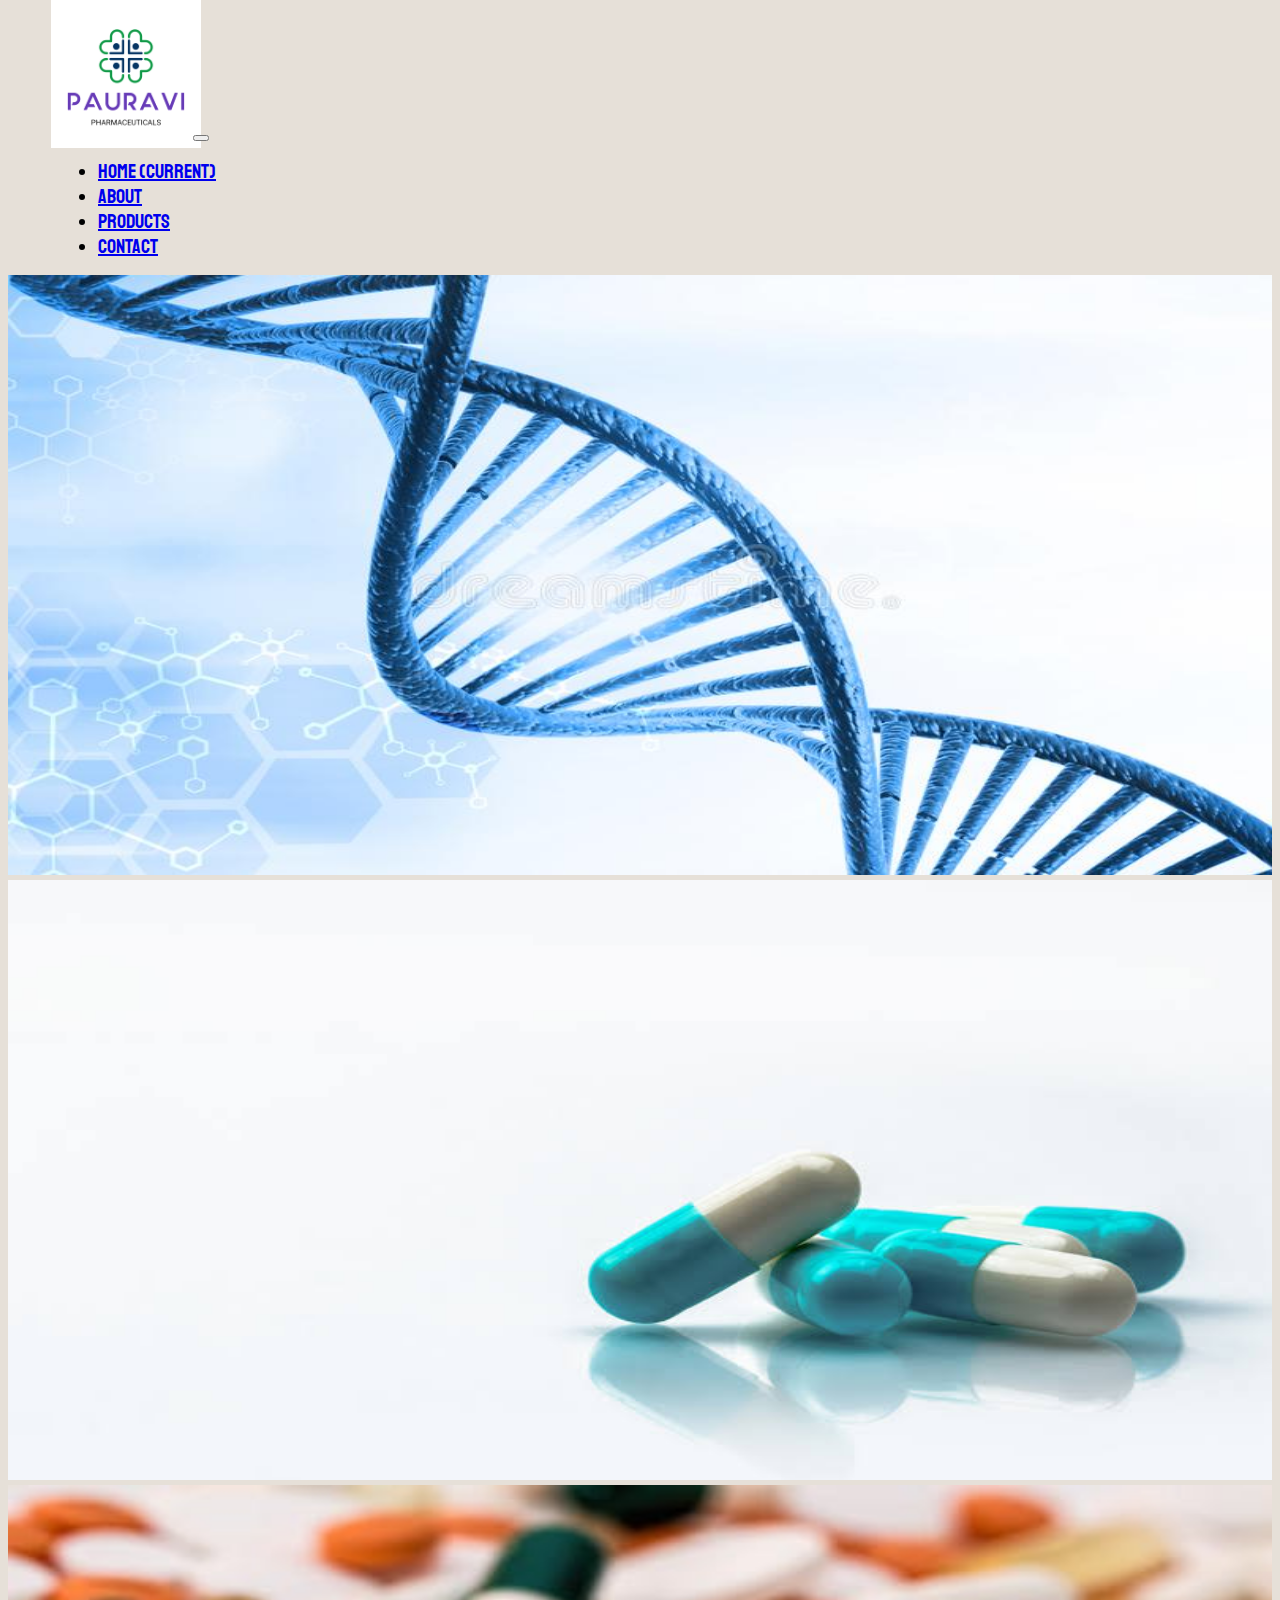
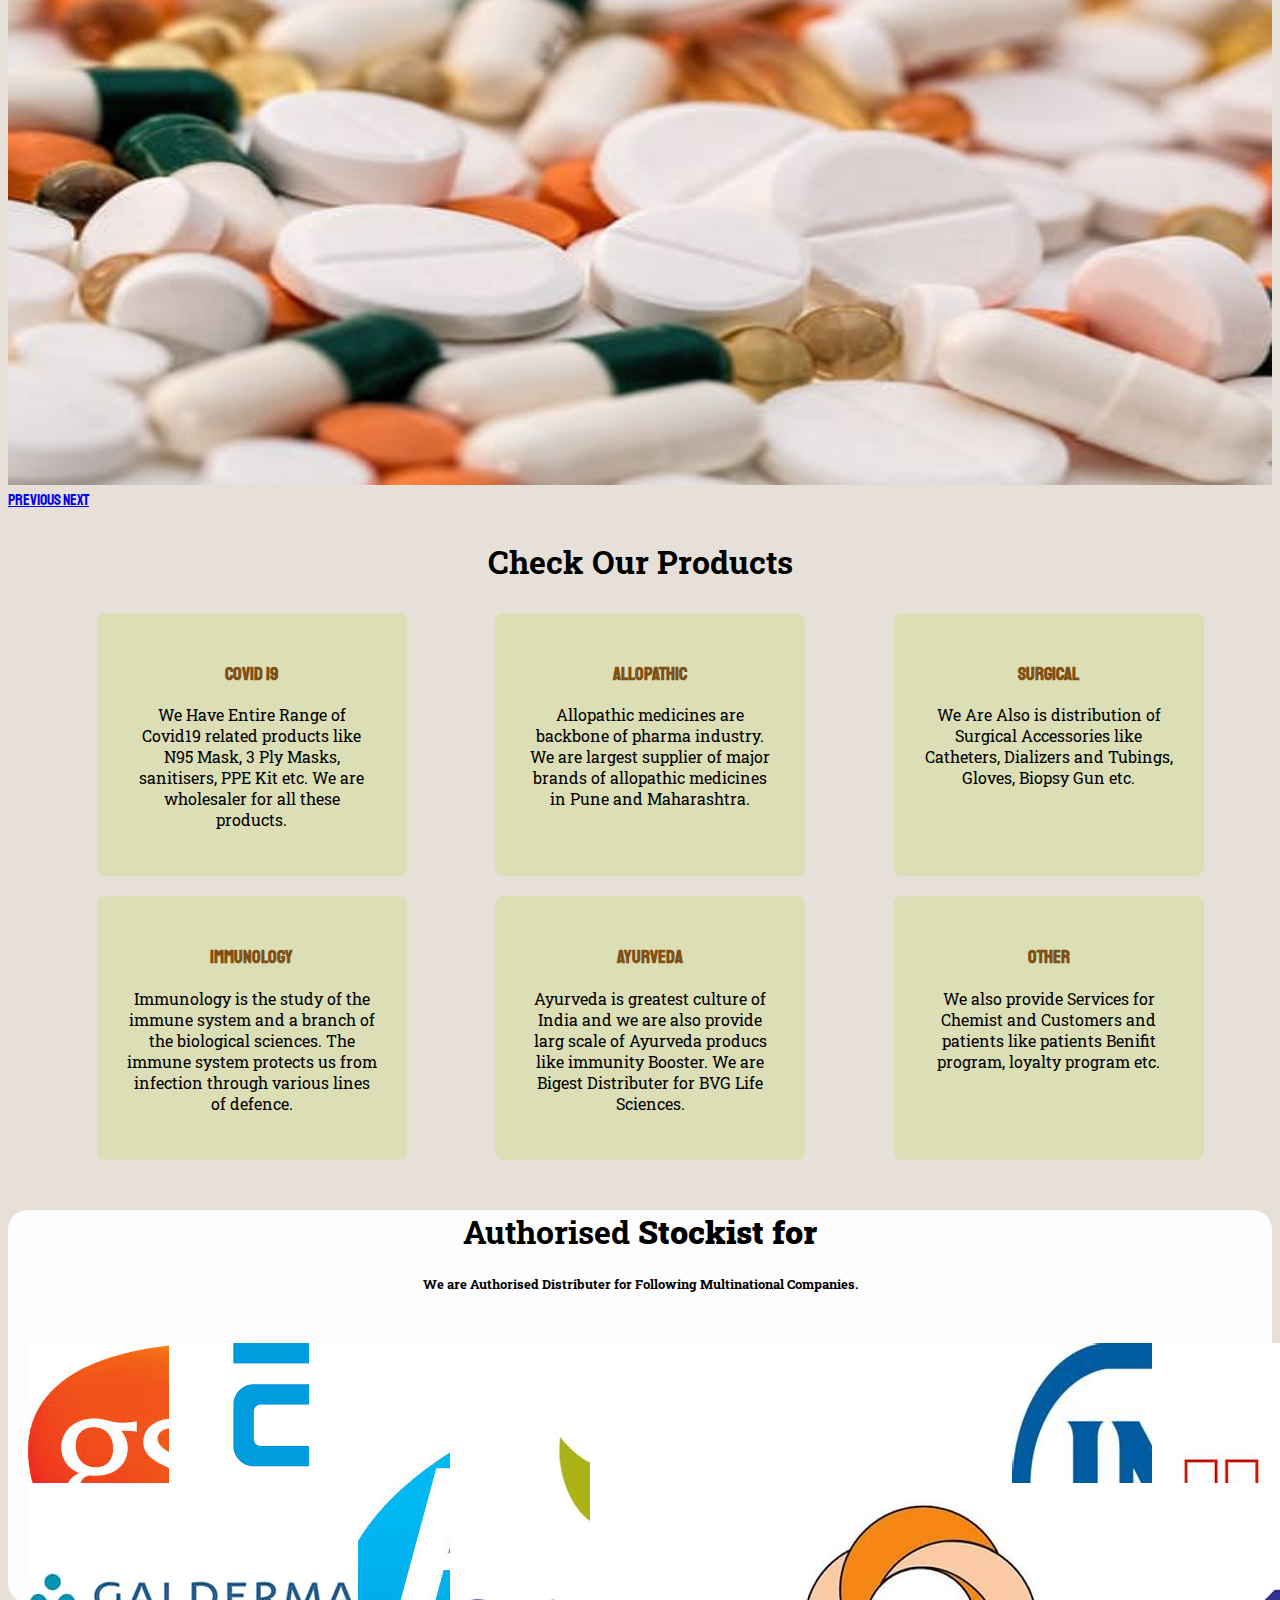
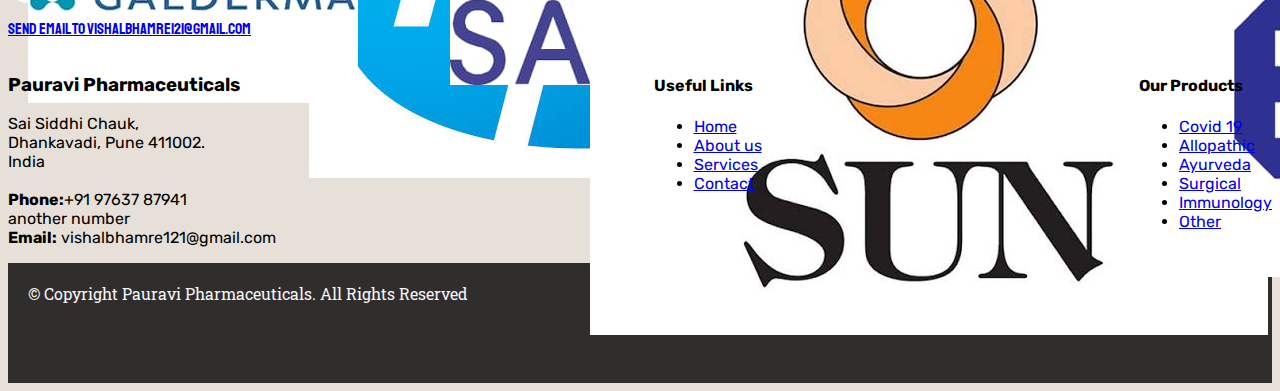
==== index.html @ 44e6161d "updated" ====
<!DOCTYPE html>
<html lang="en">

<head>
  <meta charset="UTF-8">
  <meta name="viewport" content="width=device-width, initial-scale=1.0">

  <title>Pauravi Pharmaceuticals</title>
  <link rel="stylesheet" href="https://cdn.jsdelivr.net/npm/bootstrap@4.5.3/dist/css/bootstrap.min.css"
    integrity="sha384-TX8t27EcRE3e/ihU7zmQxVncDAy5uIKz4rEkgIXeMed4M0jlfIDPvg6uqKI2xXr2" crossorigin="anonymous">
  <link rel="preconnect" href="https://fonts.gstatic.com">
  <link href="https://fonts.googleapis.com/css2?family=Staatliches&display=swap" rel="stylesheet">

  <link rel="preconnect" href="https://fonts.gstatic.com">
  <link href="https://fonts.googleapis.com/css2?family=Roboto+Slab:wght@500&display=swap" rel="stylesheet">
  <link rel="preconnect" href="https://fonts.gstatic.com">
  <link href="https://fonts.googleapis.com/css2?family=Rubik:ital@1&display=swap" rel="stylesheet">


  <link rel="stylesheet" href="stylesheet.css">
</head>

<body>
  <!-- ======= Top Bar ======= -->
  <!-- <section id="topbar" class="d-none d-lg-block">
      <div class="contact-info mr-auto">
        <a href="mailto:vishalbhamre121@gmail.com" target="_blank">Send email to vishalbhamre121@gmail.com</a>
        <i class="icofont-phone"></i> 020 2952 4396
    </div>
  </section> -->


  <!-- navbar setion -->
  <nav class="navbar navbar-expand-lg navbar-dark bg-dark sticky-wrapper" id="header-sticky-wrapper">
    <a class="navbar-brand" href="#"><img src="imgs/main_logo.jpeg" alt="Pauravi Parmaceutical Logo" class="img"></a>
    <button class="navbar-toggler" type="button" data-toggle="collapse" data-target="#navbarSupportedContent"
      aria-controls="navbarSupportedContent" aria-expanded="false" aria-label="Toggle navigation">
      <span class="navbar-toggler-icon"></span>
    </button>

    <div class="collapse navbar-collapse" id="navbarSupportedContent">
      <ul class="navbar-nav mr-auto">
        <li class="nav-item distance active">
          <a class="nav-link" href="#">Home <span class="sr-only">(current)</span></a>
        </li>
        <li class="nav-item distance">
          <a class="nav-link" href="about.html">About</a>
        </li>
        <li class="nav-item distance">
          <a class="nav-link" href="products.html">Products</a>
        </li>
        <li class="nav-item distance">
          <a class="nav-link" href="contact.html">Contact</a>
        </li>
      </ul>
    </div>
  </nav>

  <!-- image slider section  -->
  <div id="carouselExampleInterval" class="carousel slide" data-ride="carousel">
    <div class="carousel-inner">
      <div class="carousel-item active" data-interval="5000">
        <img src="imgs/img1.jpg" class="d-block" alt="img1" height="600px" width="100%">
      </div>
      <div class="carousel-item" data-interval="2000">
        <img src="imgs/img2.jpeg" class="d-block" alt="img2" height="600px" width="100%">
      </div>
      <div class="carousel-item">
        <img src="imgs/img3.jpeg" class="d-block" alt="img3" height="600px" width="100%">
      </div>
    </div>
    <a class="carousel-control-prev" href="#carouselExampleInterval" role="button" data-slide="prev">
      <span class="carousel-control-prev-icon" aria-hidden="true"></span>
      <span class="sr-only">Previous</span>
    </a>
    <a class="carousel-control-next" href="#carouselExampleInterval" role="button" data-slide="next">
      <span class="carousel-control-next-icon" aria-hidden="true"></span>
      <span class="sr-only">Next</span>
    </a>
  </div>

  <!-- our product section -->
  <h1 id="product_heading">Check Our Products</h1>
  <div id="product">
    <div class="mycard">
      <a href="#">
        <h3>Covid 19</h3>
      </a>
      <p>We Have Entire Range of Covid19 related products like N95 Mask, 3 Ply Masks,
        sanitisers, PPE Kit etc. We are wholesaler for all these products. </p>
    </div>
    <div class="mycard">
      <a href="#">
        <h3>Allopathic</h3>
      </a>
      <p>Allopathic medicines are backbone of pharma industry. We are largest supplier of major brands of allopathic
        medicines in Pune and Maharashtra.</p>
    </div>
    <div class="mycard">
      <a href="#">
        <h3>SURGICAL</h3>
      </a>
      <p>We Are Also is distribution of Surgical Accessories like Catheters, Dializers and Tubings, Gloves, Biopsy Gun
        etc.</p>
    </div>
    <div class="mycard">
      <a href="#">
        <h3>IMMUNOLOGY</h3>
      </a>
      <p>Immunology is the study of the immune system and a branch of the biological sciences. The immune system
        protects us from infection through various lines of defence.</p>
    </div>
    <div class="mycard">
      <a href="#">
        <h3>AYURVEDA</h3>
      </a>
      <p>Ayurveda is greatest culture of India and we are also provide larg scale of Ayurveda producs like immunity
        Booster. We are Bigest Distributer for BVG Life Sciences.</p>
    </div>
    <div class="mycard">
      <a href="#">
        <h3>OTHER</h3>
      </a>
      <p>We also provide Services for Chemist and Customers and patients like patients Benifit program, loyalty program
        etc.</p>
    </div>
  </div>

  <!-- ======= Our Clients Section ======= -->
  <div class="container">
    <div id="client_heading">
      <h1>Authorised <strong>Stockist for</strong></h1>
      <h5>We are Authorised Distributer for Following Multinational Companies.</h5>
    </div>

    <div id="clients">
      <div class="client-logo">
        <img src="imgs/logo1.jpeg" class="img-fluid" alt="">
      </div>

      <div class="client-logo">
        <img src="imgs/logo2.png" class="img-fluid" alt="">
      </div>

      <div class="client-logo">
        <img src="imgs/logo3.jpeg" class="img-fluid" alt="">
      </div>

      <div class="client-logo">
        <img src="imgs/logo4.jpeg" class="img-fluid" alt="">
      </div>

      <div class="client-logo">
        <img src="imgs/logo5.jpeg" class="img-fluid" alt="">
      </div>

      <div class="client-logo">
        <img src="imgs/logo6.jpeg" class="img-fluid" alt="">
      </div>

      <div class="client-logo">
        <img src="imgs/logo7.jpeg" class="img-fluid" alt="">
      </div>

      <div class="client-logo">
        <img src="imgs/logo8.jpeg" class="img-fluid" alt="">
      </div>

      <div class="client-logo">
        <img src="imgs/logo9.jpeg" class="img-fluid" alt="">
      </div>

      <div class="client-logo">
        <img src="imgs/logo10.jpeg" class="img-fluid" alt="">
      </div>

      <div class="client-logo">
        <img src="imgs/logo11.jpeg" class="img-fluid" alt="">
      </div>

      <div class="client-logo">
        <img src="imgs/logo12.jpeg" class="img-fluid" alt="">
      </div>

    </div>
  </div>

  <p><a href="mailto:vishalbhamre121@gmail.com" target="_blank">Send email to vishalbhamre121@gmail.com</a></p>

  <!-- ======= Footer ======= -->
  <div id="footer_top">
    <!-- <div class="row"> -->

    <div class="col-lg-4 col-md-6 footer-contact">
      <h3>Pauravi Pharmaceuticals</h3>
      <p>
        Sai Siddhi Chauk, <br>
        Dhankavadi, Pune 411002.<br>
        India <br><br>
        <strong>Phone:</strong>+91 97637 87941<br> another number<br>
        <strong>Email:</strong> vishalbhamre121@gmail.com<br>
      </p>
    </div>

    <div class="col-lg-2 col-md-6 footer-links">
      <h4>Useful Links</h4>
      <ul>
        <li><i class="bx bx-chevron-right"></i> <a href="index.html">Home</a></li>
        <li><i class="bx bx-chevron-right"></i> <a href="about.html">About us</a></li>
        <li><i class="bx bx-chevron-right"></i> <a href="products.html">Services</a></li>
        <li><i class="bx bx-chevron-right"></i> <a href="contact.html">Contact</a></li>

      </ul>
    </div>

    <div class="col-lg-3 col-md-6 footer-links">
      <h4>Our Products</h4>
      <ul>
        <li><i class="bx bx-chevron-right"></i> <a href="products.html">Covid 19</a></li>
        <li><i class="bx bx-chevron-right"></i> <a href="products.html">Allopathic</a></li>
        <li><i class="bx bx-chevron-right"></i> <a href="products.html">Ayurveda</a></li>
        <li><i class="bx bx-chevron-right"></i> <a href="products.html">Surgical</a></li>
        <li><i class="bx bx-chevron-right"></i> <a href="products.html">Immunology</a></li>
        <li><i class="bx bx-chevron-right"></i> <a href="products.html">Other</a></li>
      </ul>
    </div>
  </div>


  <!-- footer section  -->
  <footer>
    &copy; Copyright Pauravi Pharmaceuticals. All Rights Reserved
  </footer>




  <!-- Optional JavaScript; choose one of the two! -->

  <!-- Option 1: jQuery and Bootstrap Bundle (includes Popper) -->
  <script src="https://code.jquery.com/jquery-3.5.1.slim.min.js"
    integrity="sha384-DfXdz2htPH0lsSSs5nCTpuj/zy4C+OGpamoFVy38MVBnE+IbbVYUew+OrCXaRkfj"
    crossorigin="anonymous"></script>
  <script src="https://cdn.jsdelivr.net/npm/bootstrap@4.5.3/dist/js/bootstrap.bundle.min.js"
    integrity="sha384-ho+j7jyWK8fNQe+A12Hb8AhRq26LrZ/JpcUGGOn+Y7RsweNrtN/tE3MoK7ZeZDyx"
    crossorigin="anonymous"></script>

  <!-- Option 2: jQuery, Popper.js, and Bootstrap JS -->
  <script src="https://code.jquery.com/jquery-3.5.1.slim.min.js"
    integrity="sha384-DfXdz2htPH0lsSSs5nCTpuj/zy4C+OGpamoFVy38MVBnE+IbbVYUew+OrCXaRkfj"
    crossorigin="anonymous"></script>
  <script src="https://cdn.jsdelivr.net/npm/popper.js@1.16.1/dist/umd/popper.min.js"
    integrity="sha384-9/reFTGAW83EW2RDu2S0VKaIzap3H66lZH81PoYlFhbGU+6BZp6G7niu735Sk7lN"
    crossorigin="anonymous"></script>
  <script src="https://cdn.jsdelivr.net/npm/bootstrap@4.5.3/dist/js/bootstrap.min.js"
    integrity="sha384-w1Q4orYjBQndcko6MimVbzY0tgp4pWB4lZ7lr30WKz0vr/aWKhXdBNmNb5D92v7s"
    crossorigin="anonymous"></script>
</body>

</html>
---- stylesheet.css ----
body{
    font-family: 'Staatliches', cursive;
    background-color: rgb(230, 224, 216);
}
.img{
    height: 150px;
    width: 150px;
    padding: 33px;
    margin: -43px;
    margin-left: 10px;
}

.distance{
    margin-left: 50px;
    font-size: 20px;
    font-weight: 500px;
}
.distance:hover{
    background-color: rgb(34, 30, 25);
    border-radius: 10px;
}
#product_heading{
    text-align: center;
    margin: 30px;
    font-family: 'Roboto Slab', serif;
}

#product_heading:hover{
    /* font-size: 35px; */
    color: rgb(46, 19, 19);
    font-weight: bolder;
}

#product{
    display: flex;
    flex-direction: row;
    flex-wrap: wrap;
    justify-content: space-evenly;
}
.mycard{
    /* border:2px solid rgb(116, 98, 98); */
    border-radius: 8px;
    width: 250px;
    padding: 30px;
    margin-left: 20px;
    margin-bottom: 20px;
    background-color: rgb(220, 223, 182);
}
.mycard:hover{
    border: 3px solid green;
    background-color: rgb(142, 214, 160);
}
.mycard h3{
    font-weight: bolder;
    color: rgb(128, 80, 22);
    text-align: center;
}
.mycard h3:hover{
    color: rgb(179, 53, 53);
}
.mycard a{
    text-decoration: none;
}
.mycard p{
    text-align: center;
    font-family: 'Roboto Slab', serif;
}

#client_heading{
    text-align: center;
    margin: 30px;
    font-family: 'Roboto Slab', serif;
}

#client_heading h1:hover{
    color: rgb(46, 19, 19);
    font-weight: bolder;
}

#clients{
    display: flex;
    flex-direction: row;
    flex-wrap: wrap;
    justify-content: space-between;
}
.client-logo{
    width: 100px;
    height: 100px;
    margin: 20px;
}
.client-logo:hover{
    width: 105px;
    height: 105px;
}

.container{
    background: rgb(253, 253, 253);
    border-radius: 20px;
}

#footer_top{
    display: flex;
    flex-direction: row;
    flex-wrap: wrap;
    justify-content: space-between;
    font-family: 'Rubik', sans-serif;
}

footer{
    background-color: rgb(48, 45, 45);
    color: whitesmoke;
    height: 80px;
    padding: 20px;
    font-family: 'Roboto Slab', serif;

}
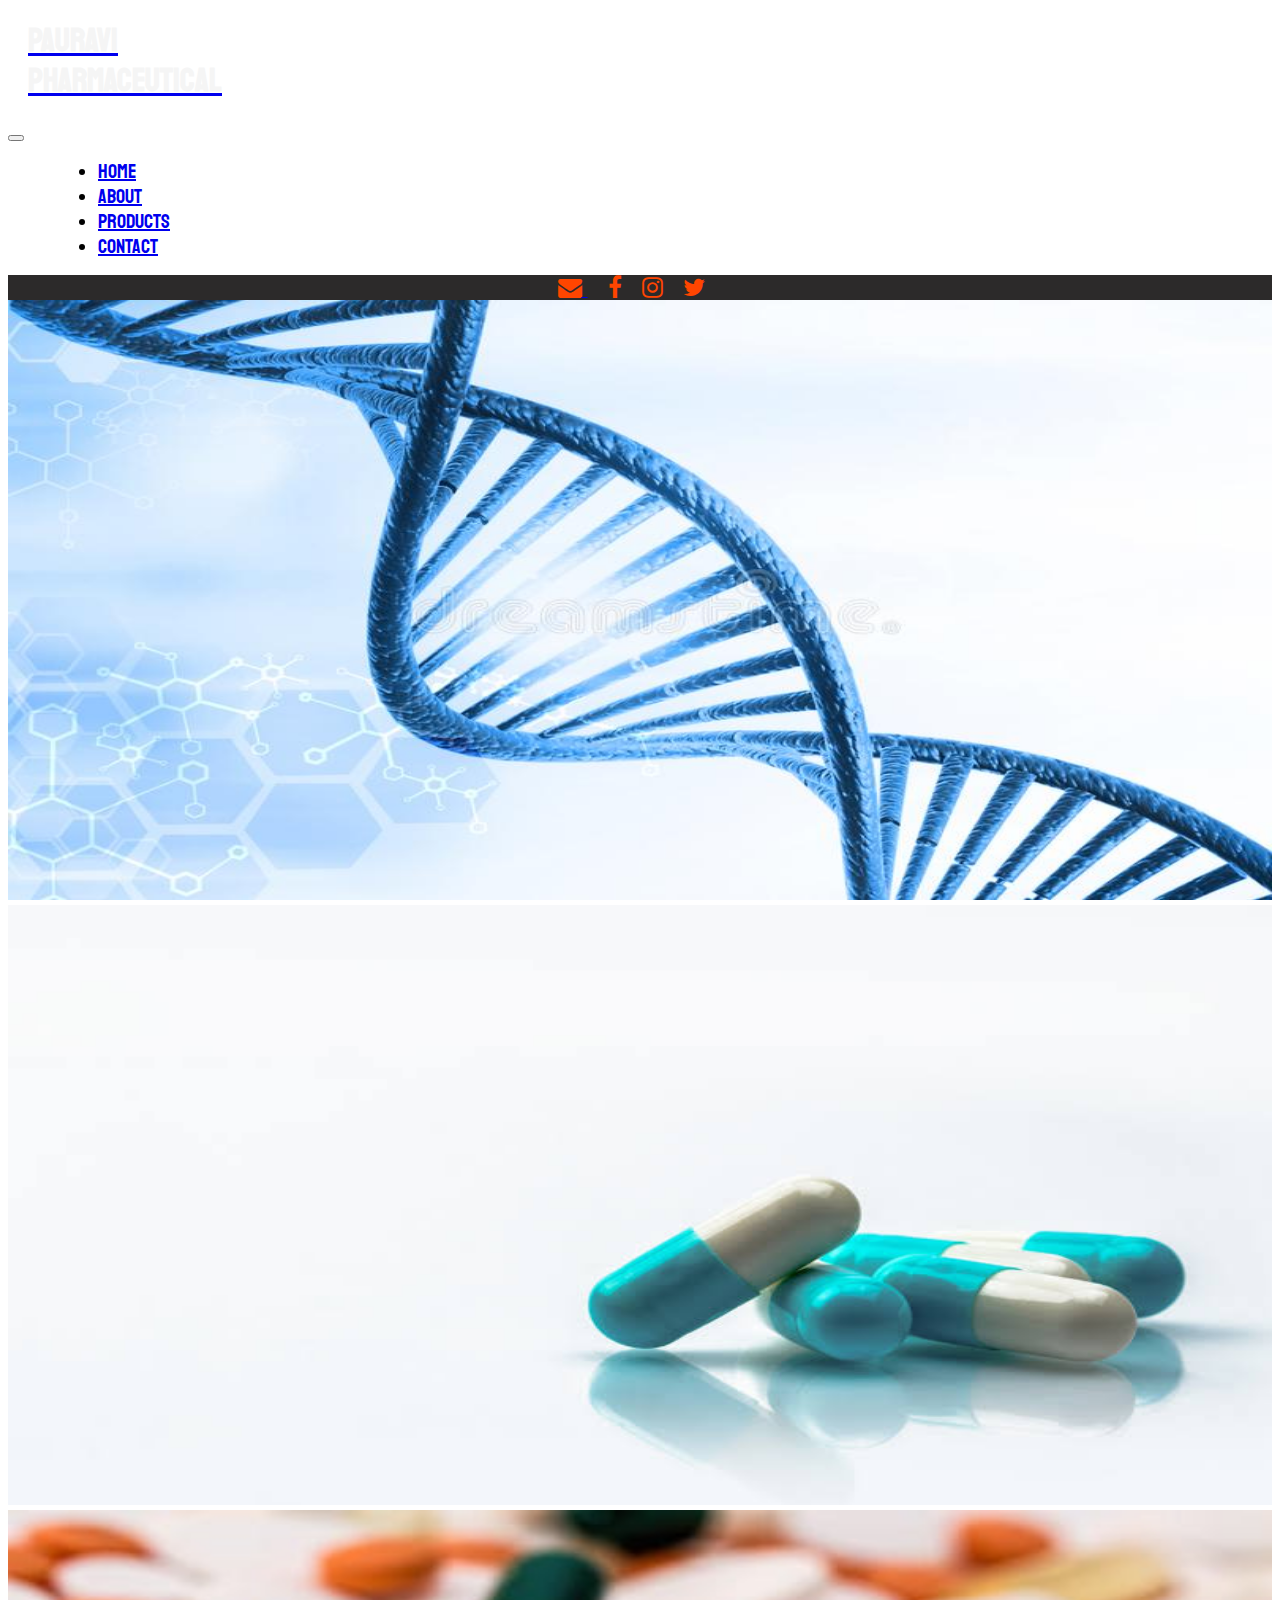
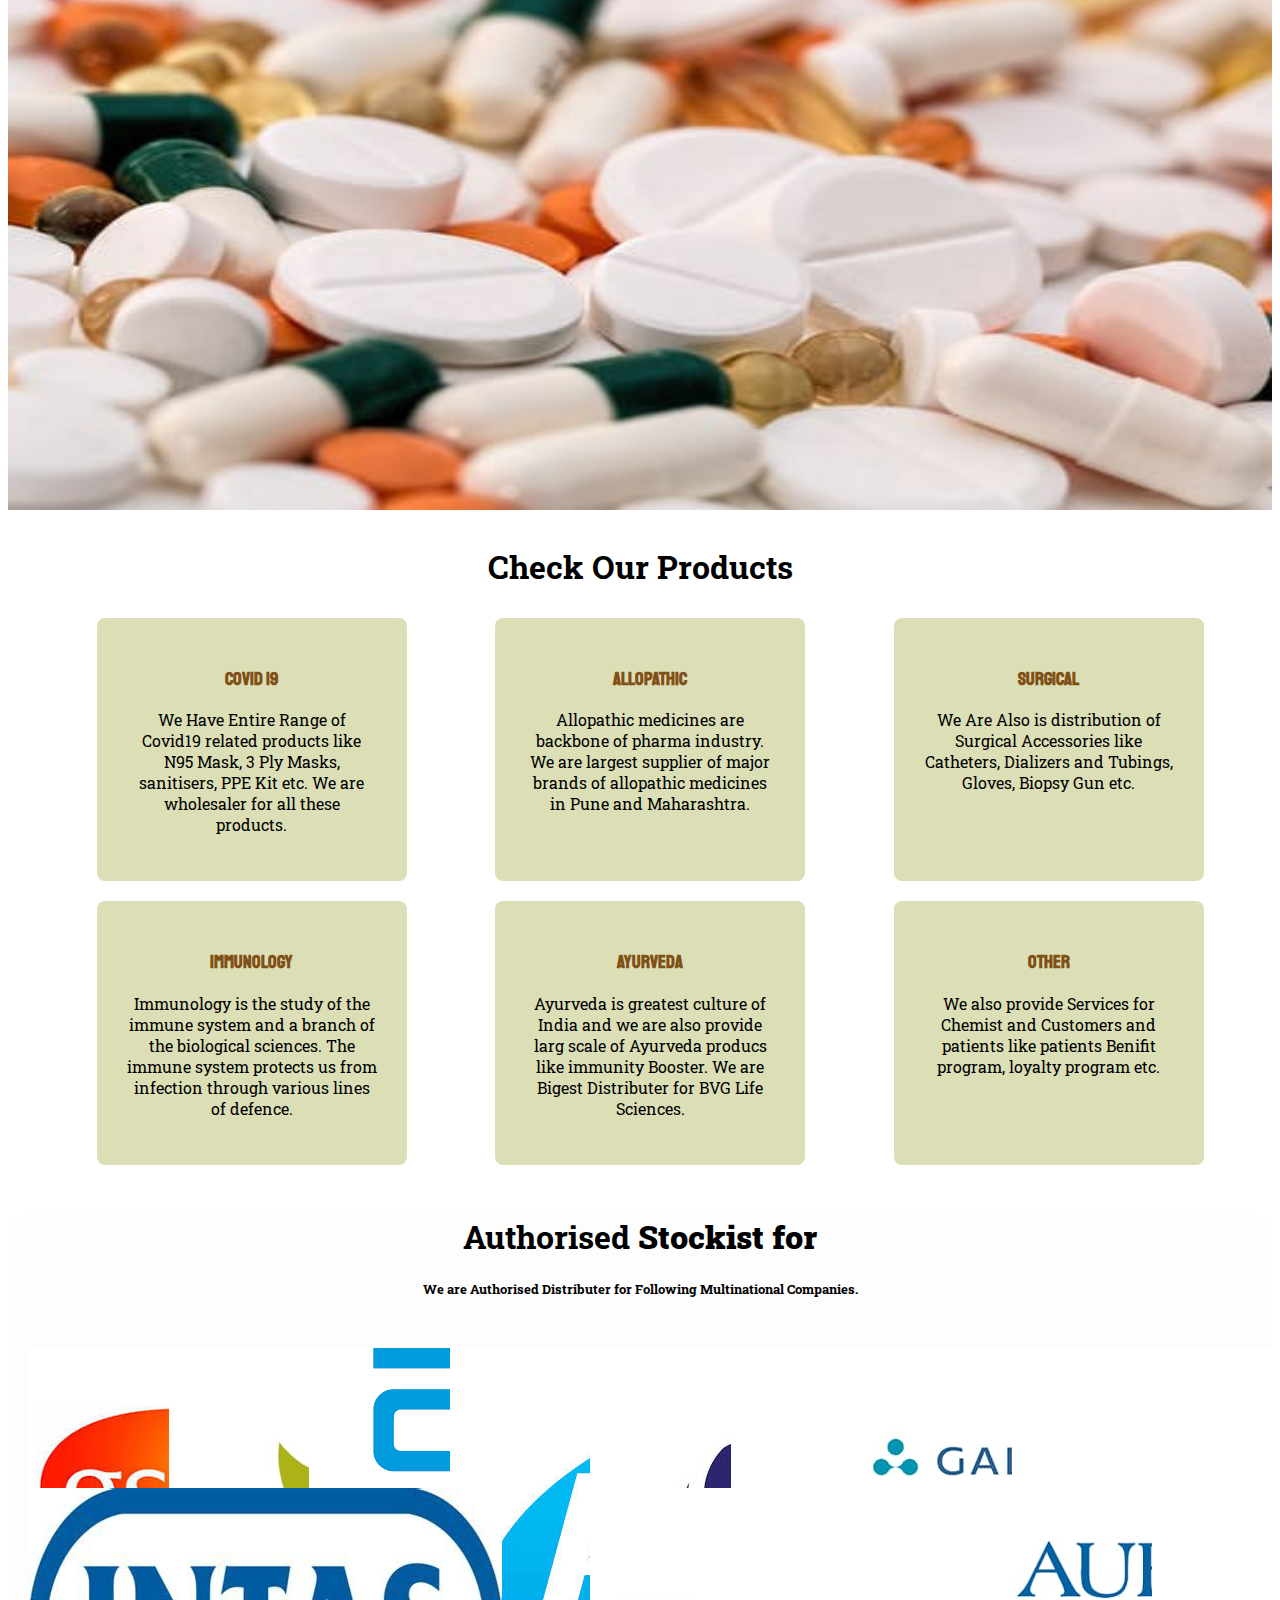
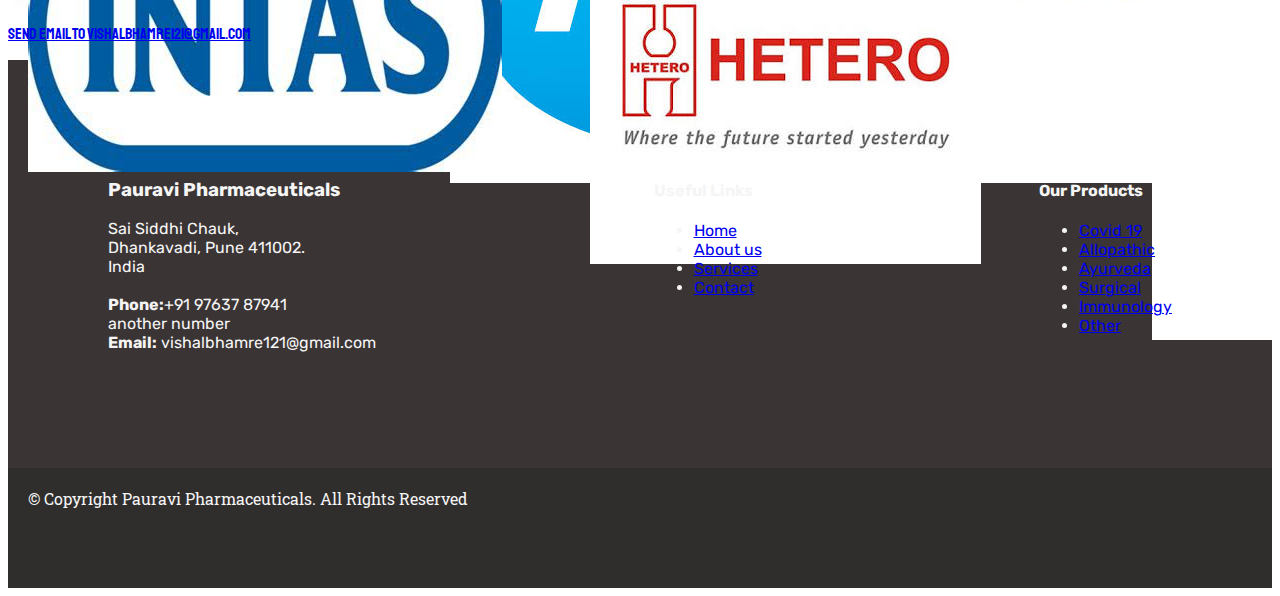
==== commit 13fb3a5e: "updated" ====
--- a/index.html
+++ b/index.html
@@ -15,24 +15,22 @@
   <link href="https://fonts.googleapis.com/css2?family=Roboto+Slab:wght@500&display=swap" rel="stylesheet">
   <link rel="preconnect" href="https://fonts.gstatic.com">
   <link href="https://fonts.googleapis.com/css2?family=Rubik:ital@1&display=swap" rel="stylesheet">
-
-
+  <link rel="stylesheet" href="path/to/font-awesome/css/font-awesome.min.css">
+  <link rel="stylesheet" href="https://cdnjs.cloudflare.com/ajax/libs/font-awesome/4.7.0/css/font-awesome.min.css">
   <link rel="stylesheet" href="stylesheet.css">
 </head>
 
 <body>
-  <!-- ======= Top Bar ======= -->
-  <!-- <section id="topbar" class="d-none d-lg-block">
-      <div class="contact-info mr-auto">
-        <a href="mailto:vishalbhamre121@gmail.com" target="_blank">Send email to vishalbhamre121@gmail.com</a>
-        <i class="icofont-phone"></i> 020 2952 4396
-    </div>
-  </section> -->
+
 
 
   <!-- navbar setion -->
   <nav class="navbar navbar-expand-lg navbar-dark bg-dark sticky-wrapper" id="header-sticky-wrapper">
-    <a class="navbar-brand" href="#"><img src="imgs/main_logo.jpeg" alt="Pauravi Parmaceutical Logo" class="img"></a>
+    <a class="navbar-brand" href="#">
+      
+      <!-- <img src="imgs/main_logo.jpeg" alt="Pauravi Parmaceutical Logo" class="img"> -->
+    <h1 style="margin-left: 20px;margin-right: 30px;color: whitesmoke;">PAURAVI <BR>PHARMACEUTICAL</BR></h1>
+    </a>
     <button class="navbar-toggler" type="button" data-toggle="collapse" data-target="#navbarSupportedContent"
       aria-controls="navbarSupportedContent" aria-expanded="false" aria-label="Toggle navigation">
       <span class="navbar-toggler-icon"></span>
@@ -56,6 +54,16 @@
     </div>
   </nav>
 
+  <!-- ======= Top Bar ======= -->
+<section id="topbar">
+  <div class="contact-info mr-auto">
+    <a href="mailto:vishalbhamre121@gmail.com" target="_blank"><i class="fa fa-envelope" style="font-size:24px;color:orangered"></i> &nbsp  </a> &nbsp &nbsp &nbsp &nbsp &nbsp 
+    
+    <a href="https://www.facebook.com/vishal.bhamre.73"><i class="fa fa-facebook" style="font-size:24px;color:orangered"></i></a>&nbsp &nbsp &nbsp &nbsp &nbsp 
+    <a href="https://www.instagram.com/vishal.bhamre.73/?hl=en"><i class="fa fa-instagram" style="font-size:24px;color:orangered"></i></a>&nbsp &nbsp &nbsp &nbsp &nbsp 
+    <a href=""><i class="fa fa-twitter" style="font-size:24px;color:orangered"></i></a>&nbsp &nbsp &nbsp &nbsp &nbsp 
+  </div>
+  </section>
   <!-- image slider section  -->
   <div id="carouselExampleInterval" class="carousel slide" data-ride="carousel">
     <div class="carousel-inner">
@@ -139,6 +147,10 @@
       </div>
 
       <div class="client-logo">
+        <img src="imgs/logo4.jpeg" class="img-fluid" alt="">
+      </div>
+
+      <div class="client-logo">
         <img src="imgs/logo2.png" class="img-fluid" alt="">
       </div>
 
@@ -147,7 +159,19 @@
       </div>
 
       <div class="client-logo">
-        <img src="imgs/logo4.jpeg" class="img-fluid" alt="">
+        <img src="imgs/logo13.jpeg" class="img-fluid" alt="">
+      </div>
+
+      <div class="client-logo">
+        <img src="imgs/logo6.jpeg" class="img-fluid" alt="">
+      </div>
+
+      <div class="client-logo">
+        <img src="imgs/logo10.jpeg" class="img-fluid" alt="">
+      </div>
+
+      <div class="client-logo">
+        <img src="imgs/logo7.jpeg" class="img-fluid" alt="">
       </div>
 
       <div class="client-logo">
@@ -155,14 +179,6 @@
       </div>
 
       <div class="client-logo">
-        <img src="imgs/logo6.jpeg" class="img-fluid" alt="">
-      </div>
-
-      <div class="client-logo">
-        <img src="imgs/logo7.jpeg" class="img-fluid" alt="">
-      </div>
-
-      <div class="client-logo">
         <img src="imgs/logo8.jpeg" class="img-fluid" alt="">
       </div>
 
@@ -171,15 +187,7 @@
       </div>
 
       <div class="client-logo">
-        <img src="imgs/logo10.jpeg" class="img-fluid" alt="">
-      </div>
-
-      <div class="client-logo">
         <img src="imgs/logo11.jpeg" class="img-fluid" alt="">
-      </div>
-
-      <div class="client-logo">
-        <img src="imgs/logo12.jpeg" class="img-fluid" alt="">
       </div>
 
     </div>
@@ -189,7 +197,6 @@
 
   <!-- ======= Footer ======= -->
   <div id="footer_top">
-    <!-- <div class="row"> -->
 
     <div class="col-lg-4 col-md-6 footer-contact">
       <h3>Pauravi Pharmaceuticals</h3>
--- a/stylesheet.css
+++ b/stylesheet.css
@@ -1,14 +1,20 @@
 body{
     font-family: 'Staatliches', cursive;
-    background-color: rgb(230, 224, 216);
+    /* background-color: rgb(230, 224, 216); */
 }
-.img{
+#topbar{
+    text-align: center;
+    background: rgb(44, 42, 42);
+    height: 25px;
+}
+/* .img{
     height: 150px;
     width: 150px;
-    padding: 33px;
-    margin: -43px;
-    margin-left: 10px;
-}
+    padding: 7px;
+    margin: -30px;
+    border-radius: 85px;
+    margin-left: 15px;
+} */
 
 .distance{
     margin-left: 50px;
@@ -47,8 +53,9 @@
     background-color: rgb(220, 223, 182);
 }
 .mycard:hover{
-    border: 3px solid green;
-    background-color: rgb(142, 214, 160);
+    border: 3px solid  rgb(48, 45, 45);
+    background-color: rgb(48, 45, 45);
+    color: whitesmoke;
 }
 .mycard h3{
     font-weight: bolder;
@@ -104,6 +111,9 @@
     flex-wrap: wrap;
     justify-content: space-between;
     font-family: 'Rubik', sans-serif;
+    padding: 100px;
+    background-color: rgb(58, 52, 52);;
+    color: whitesmoke;
 }
 
 footer{
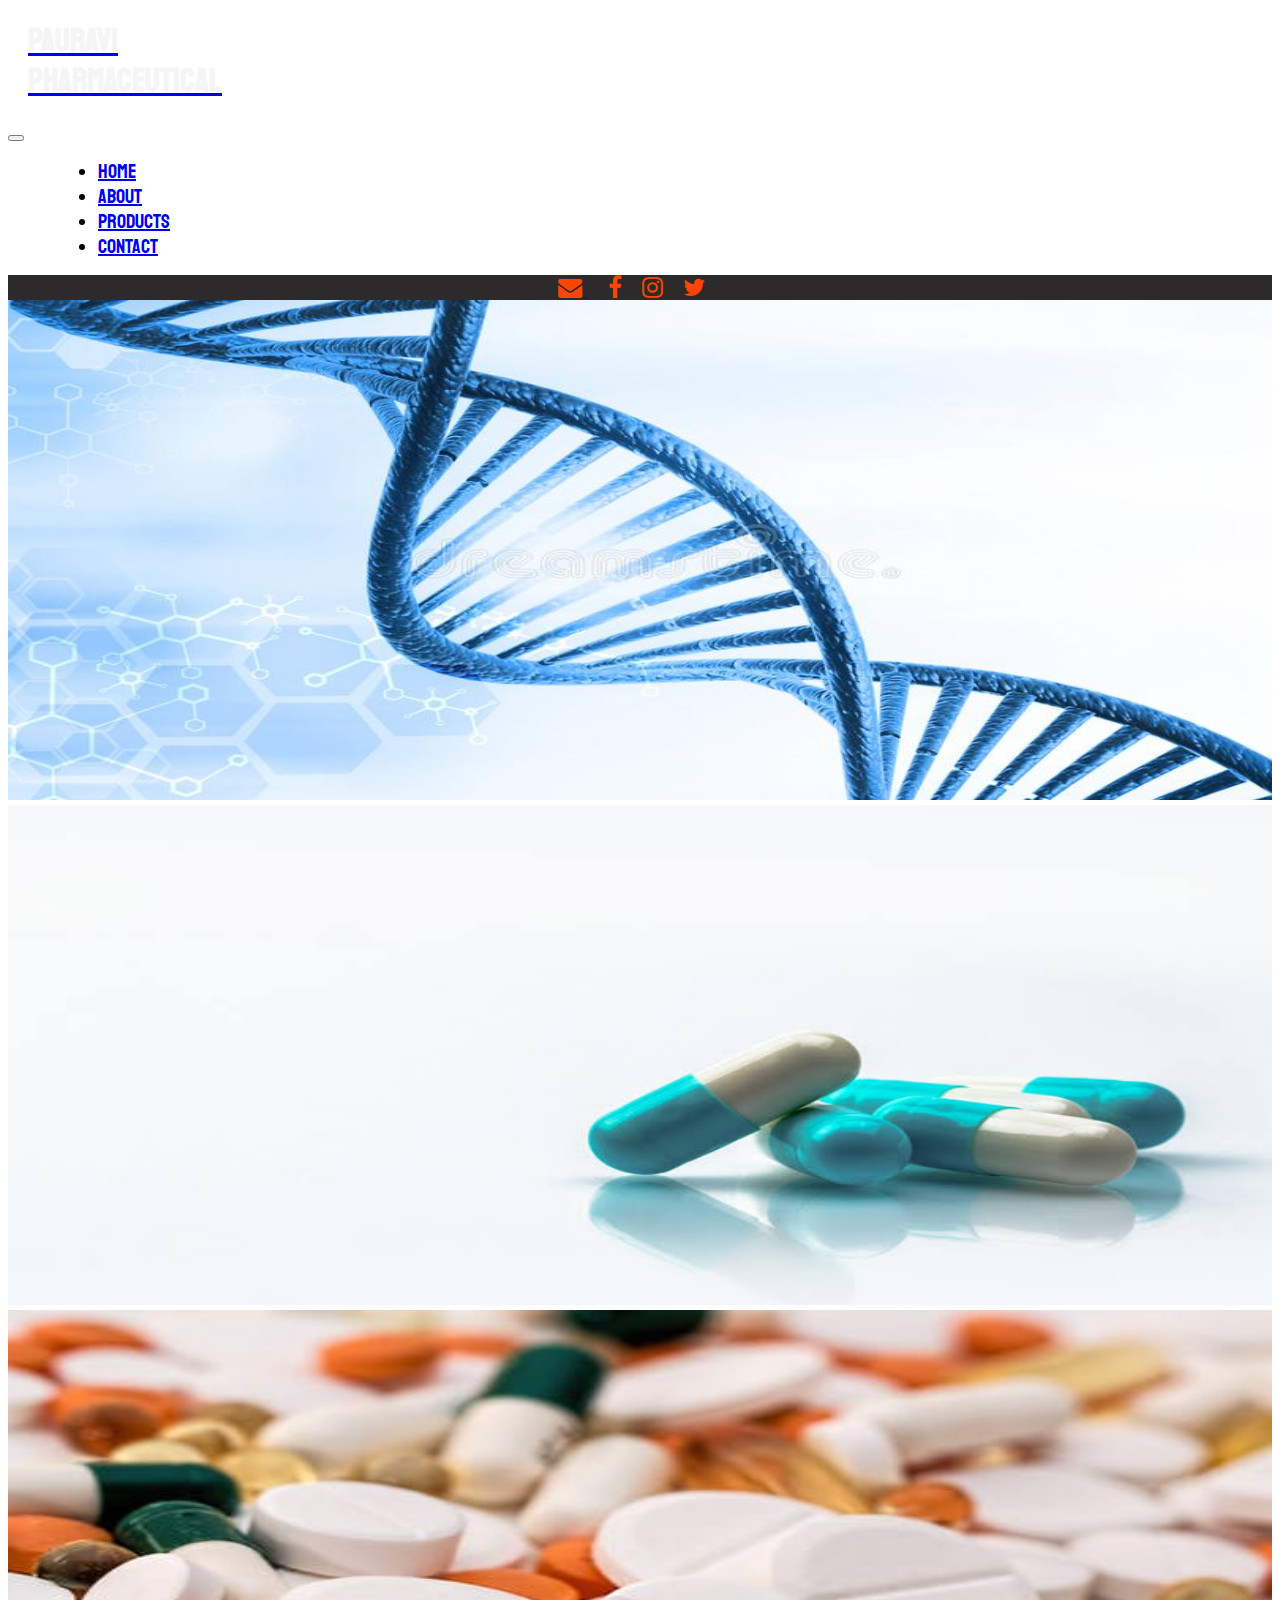
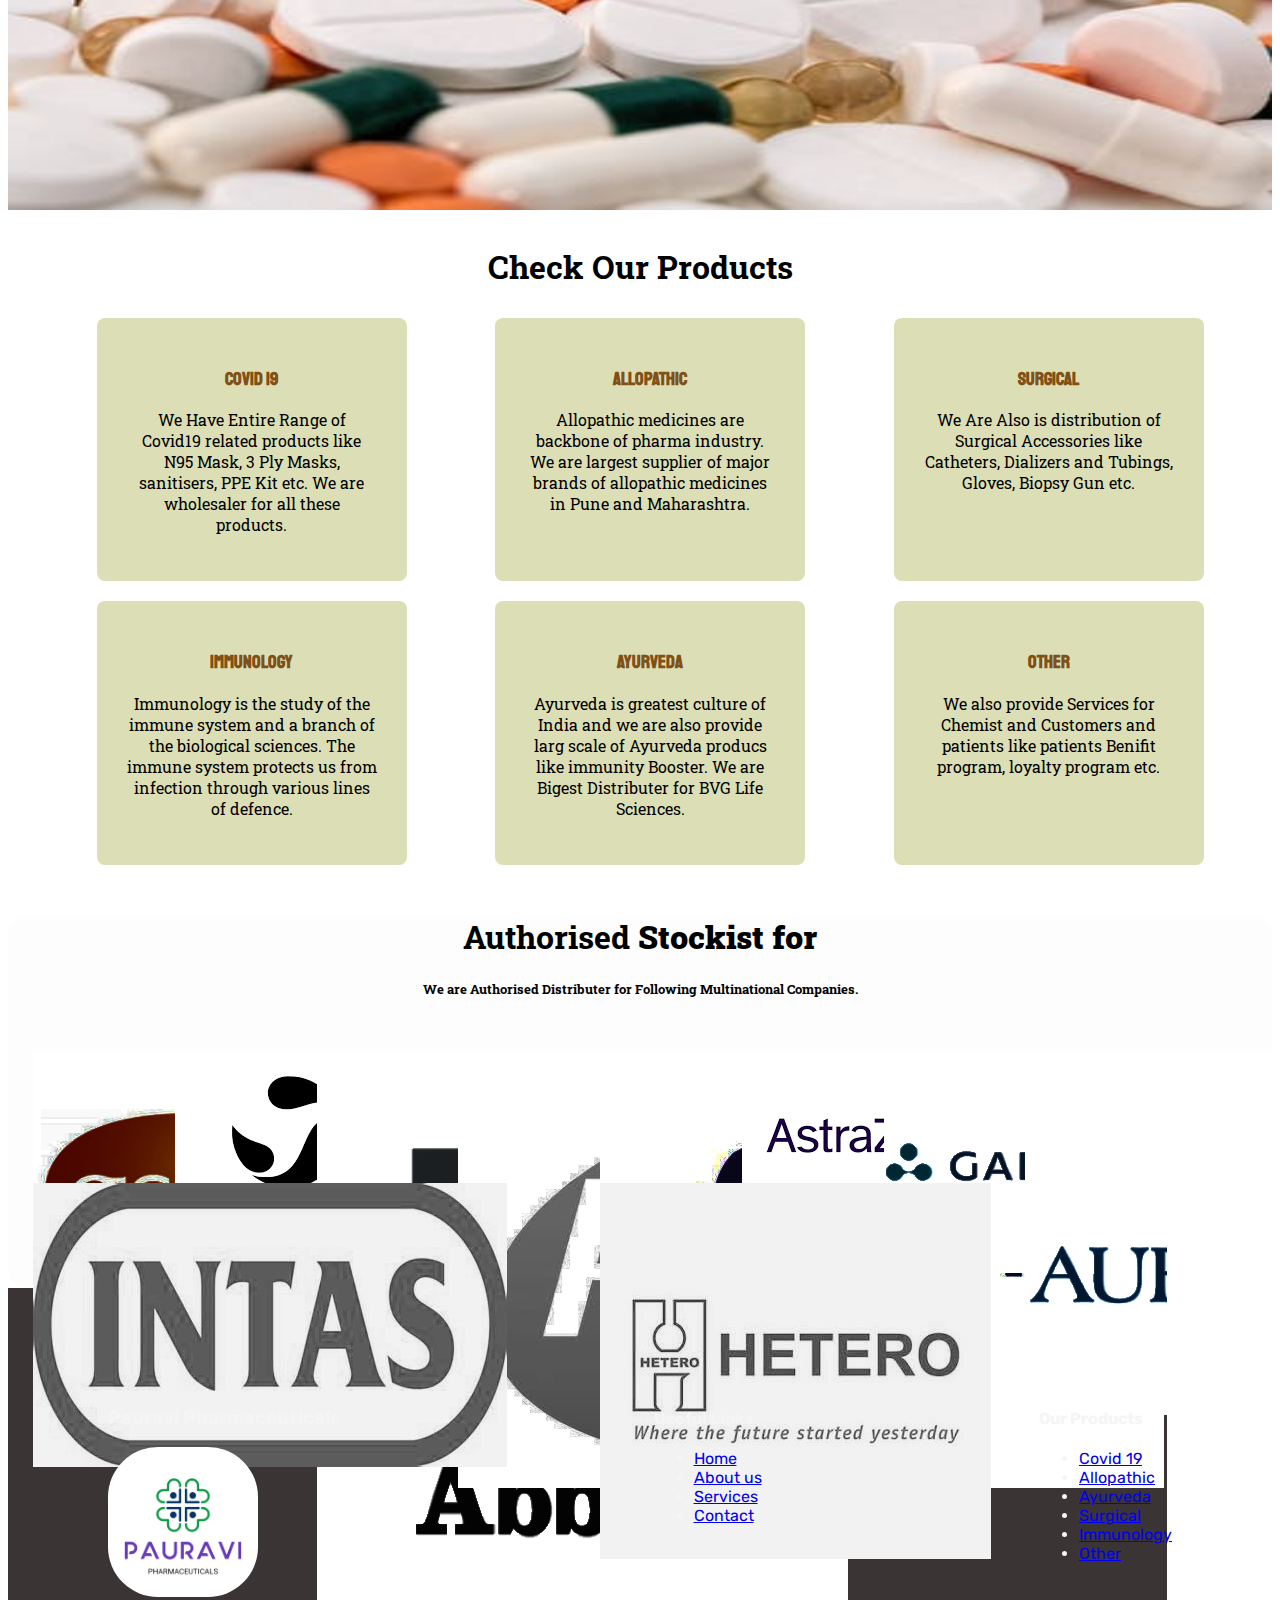
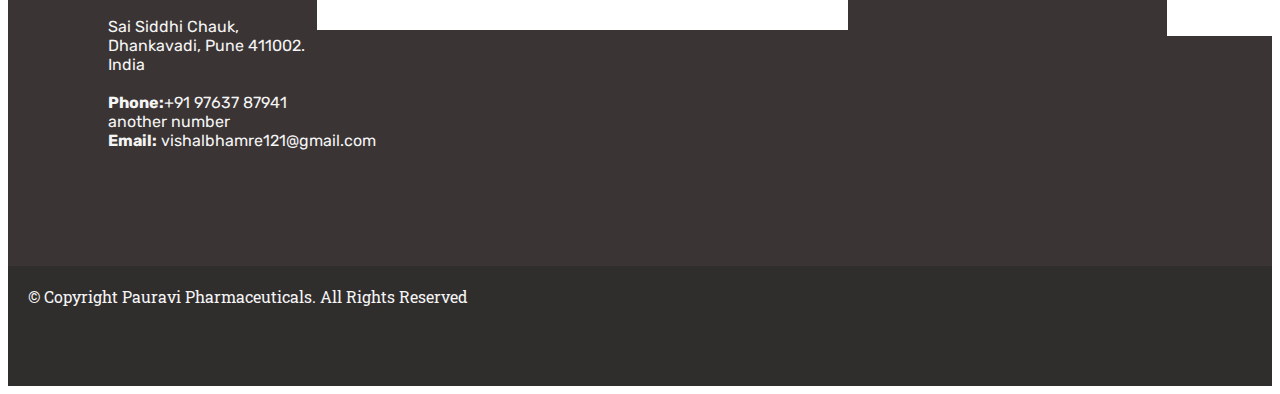
==== commit b344ae17: "updated" ====
--- a/index.html
+++ b/index.html
@@ -21,15 +21,12 @@
 </head>
 
 <body>
-
-
-
   <!-- navbar setion -->
   <nav class="navbar navbar-expand-lg navbar-dark bg-dark sticky-wrapper" id="header-sticky-wrapper">
     <a class="navbar-brand" href="#">
-      
+
       <!-- <img src="imgs/main_logo.jpeg" alt="Pauravi Parmaceutical Logo" class="img"> -->
-    <h1 style="margin-left: 20px;margin-right: 30px;color: whitesmoke;">PAURAVI <BR>PHARMACEUTICAL</BR></h1>
+      <h1 style="margin-left: 20px;margin-right: 30px;color: whitesmoke;">PAURAVI <BR>PHARMACEUTICAL</BR></h1>
     </a>
     <button class="navbar-toggler" type="button" data-toggle="collapse" data-target="#navbarSupportedContent"
       aria-controls="navbarSupportedContent" aria-expanded="false" aria-label="Toggle navigation">
@@ -54,27 +51,30 @@
     </div>
   </nav>
 
-  <!-- ======= Top Bar ======= -->
-<section id="topbar">
-  <div class="contact-info mr-auto">
-    <a href="mailto:vishalbhamre121@gmail.com" target="_blank"><i class="fa fa-envelope" style="font-size:24px;color:orangered"></i> &nbsp  </a> &nbsp &nbsp &nbsp &nbsp &nbsp 
-    
-    <a href="https://www.facebook.com/vishal.bhamre.73"><i class="fa fa-facebook" style="font-size:24px;color:orangered"></i></a>&nbsp &nbsp &nbsp &nbsp &nbsp 
-    <a href="https://www.instagram.com/vishal.bhamre.73/?hl=en"><i class="fa fa-instagram" style="font-size:24px;color:orangered"></i></a>&nbsp &nbsp &nbsp &nbsp &nbsp 
-    <a href=""><i class="fa fa-twitter" style="font-size:24px;color:orangered"></i></a>&nbsp &nbsp &nbsp &nbsp &nbsp 
-  </div>
+  <!--top bar -->
+  <section id="topbar">
+    <div class="contact-info mr-auto">
+      <a href="mailto:vishalbhamre121@gmail.com" target="_blank"><i class="fa fa-envelope"
+          style="font-size:24px;color:orangered"></i> &nbsp </a> &nbsp &nbsp &nbsp &nbsp &nbsp
+
+      <a href="https://www.facebook.com/vishal.bhamre.73"><i class="fa fa-facebook"
+          style="font-size:24px;color:orangered"></i></a>&nbsp &nbsp &nbsp &nbsp &nbsp
+      <a href="https://www.instagram.com/vishal.bhamre.73/?hl=en"><i class="fa fa-instagram"
+          style="font-size:24px;color:orangered"></i></a>&nbsp &nbsp &nbsp &nbsp &nbsp
+      <a href=""><i class="fa fa-twitter" style="font-size:24px;color:orangered"></i></a>&nbsp &nbsp &nbsp &nbsp &nbsp
+    </div>
   </section>
   <!-- image slider section  -->
   <div id="carouselExampleInterval" class="carousel slide" data-ride="carousel">
     <div class="carousel-inner">
       <div class="carousel-item active" data-interval="5000">
-        <img src="imgs/img1.jpg" class="d-block" alt="img1" height="600px" width="100%">
+        <img src="imgs/img1.jpg" class="d-block" alt="img1" height="500px" width="100%">
       </div>
       <div class="carousel-item" data-interval="2000">
-        <img src="imgs/img2.jpeg" class="d-block" alt="img2" height="600px" width="100%">
+        <img src="imgs/img2.jpeg" class="d-block" alt="img2" height="500px" width="100%">
       </div>
       <div class="carousel-item">
-        <img src="imgs/img3.jpeg" class="d-block" alt="img3" height="600px" width="100%">
+        <img src="imgs/img3.jpeg" class="d-block" alt="img3" height="500px" width="100%">
       </div>
     </div>
     <a class="carousel-control-prev" href="#carouselExampleInterval" role="button" data-slide="prev">
@@ -143,63 +143,74 @@
 
     <div id="clients">
       <div class="client-logo">
-        <img src="imgs/logo1.jpeg" class="img-fluid" alt="">
-      </div>
-
-      <div class="client-logo">
-        <img src="imgs/logo4.jpeg" class="img-fluid" alt="">
-      </div>
-
-      <div class="client-logo">
-        <img src="imgs/logo2.png" class="img-fluid" alt="">
-      </div>
-
-      <div class="client-logo">
-        <img src="imgs/logo3.jpeg" class="img-fluid" alt="">
-      </div>
-
-      <div class="client-logo">
-        <img src="imgs/logo13.jpeg" class="img-fluid" alt="">
-      </div>
-
-      <div class="client-logo">
-        <img src="imgs/logo6.jpeg" class="img-fluid" alt="">
-      </div>
-
-      <div class="client-logo">
-        <img src="imgs/logo10.jpeg" class="img-fluid" alt="">
-      </div>
-
-      <div class="client-logo">
-        <img src="imgs/logo7.jpeg" class="img-fluid" alt="">
-      </div>
-
-      <div class="client-logo">
-        <img src="imgs/logo5.jpeg" class="img-fluid" alt="">
-      </div>
-
-      <div class="client-logo">
-        <img src="imgs/logo8.jpeg" class="img-fluid" alt="">
-      </div>
-
-      <div class="client-logo">
-        <img src="imgs/logo9.jpeg" class="img-fluid" alt="">
-      </div>
-
-      <div class="client-logo">
-        <img src="imgs/logo11.jpeg" class="img-fluid" alt="">
-      </div>
-
-    </div>
-  </div>
-
-  <p><a href="mailto:vishalbhamre121@gmail.com" target="_blank">Send email to vishalbhamre121@gmail.com</a></p>
+        <img src="imgs/logo_1.jpeg" class="img-fluid" alt="" id="logo1" onmouseover="changeimage1()"
+          onmouseout="changeimage_1()">
+      </div>
+
+      <div class="client-logo">
+        <img src="imgs/logo_4.png" class="img-fluid" alt="" id="logo4" onmouseover="changeimage4()"
+          onmouseout="changeimage_4()">
+      </div>
+
+      <div class="client-logo">
+        <img src="imgs/logo_2.jpeg" class="img-fluid" alt="" id="logo2" onmouseover="changeimage2()"
+          onmouseout="changeimage_2()">
+      </div>
+
+      <div class="client-logo">
+        <img src="imgs/logo_3.jpeg" class="img-fluid" alt="" id="logo3" onmouseover="changeimage3()"
+          onmouseout="changeimage_3()">
+      </div>
+
+      <div class="client-logo">
+        <img src="imgs/logo_13.jpeg" class="img-fluid" alt="" id="logo13" onmouseover="changeimage13()"
+          onmouseout="changeimage_13()">
+      </div>
+
+      <div class="client-logo">
+        <img src="imgs/logo_6.png" class="img-fluid" alt="" id="logo6" onmouseover="changeimage6()"
+          onmouseout="changeimage_6()">
+      </div>
+
+      <div class="client-logo">
+        <img src="imgs/logo_10.jpeg" class="img-fluid" alt="" id="logo10" onmouseover="changeimage10()"
+          onmouseout="changeimage_10()">
+      </div>
+
+      <div class="client-logo">
+        <img src="imgs/logo_7.jpeg" class="img-fluid" alt="" id="logo7" onmouseover="changeimage7()"
+          onmouseout="changeimage_7()">
+      </div>
+
+      <div class="client-logo">
+        <img src="imgs/logo_5.jpg" class="img-fluid" alt="" id="logo5" onmouseover="changeimage5()"
+          onmouseout="changeimage_5()">
+      </div>
+
+      <div class="client-logo">
+        <img src="imgs/logo_8.jpeg" class="img-fluid" alt="" id="logo8" onmouseover="changeimage8()"
+          onmouseout="changeimage_8()">
+      </div>
+
+      <div class="client-logo">
+        <img src="imgs/logo_9.jpeg" class="img-fluid" alt="" id="logo9" onmouseover="changeimage9()"
+          onmouseout="changeimage_9()">
+      </div>
+
+      <div class="client-logo">
+        <img src="imgs/logo_11.jpeg" class="img-fluid" alt="" id="logo11" onmouseover="changeimage11()"
+          onmouseout="changeimage_11()">
+      </div>
+
+    </div>
+  </div>
 
   <!-- ======= Footer ======= -->
   <div id="footer_top">
 
     <div class="col-lg-4 col-md-6 footer-contact">
       <h3>Pauravi Pharmaceuticals</h3>
+      <img src="imgs/main_logo.jpeg" alt="Pauravi Parmaceutical Logo" class="img">
       <p>
         Sai Siddhi Chauk, <br>
         Dhankavadi, Pune 411002.<br>
@@ -262,6 +273,7 @@
   <script src="https://cdn.jsdelivr.net/npm/bootstrap@4.5.3/dist/js/bootstrap.min.js"
     integrity="sha384-w1Q4orYjBQndcko6MimVbzY0tgp4pWB4lZ7lr30WKz0vr/aWKhXdBNmNb5D92v7s"
     crossorigin="anonymous"></script>
+  <script src="index.js"></script>
 </body>
 
 </html>--- a/stylesheet.css
+++ b/stylesheet.css
@@ -7,14 +7,11 @@
     background: rgb(44, 42, 42);
     height: 25px;
 }
-/* .img{
+.img{
     height: 150px;
     width: 150px;
-    padding: 7px;
-    margin: -30px;
-    border-radius: 85px;
-    margin-left: 15px;
-} */
+    border-radius: 50px;
+}
 
 .distance{
     margin-left: 50px;
@@ -44,7 +41,6 @@
     justify-content: space-evenly;
 }
 .mycard{
-    /* border:2px solid rgb(116, 98, 98); */
     border-radius: 8px;
     width: 250px;
     padding: 30px;
@@ -91,13 +87,13 @@
     justify-content: space-between;
 }
 .client-logo{
-    width: 100px;
-    height: 100px;
-    margin: 20px;
+    width: 80px;
+    height: 80px;
+    margin: 25px;
 }
 .client-logo:hover{
-    width: 105px;
-    height: 105px;
+    width: 84px;
+    height: 84px;
 }
 
 .container{
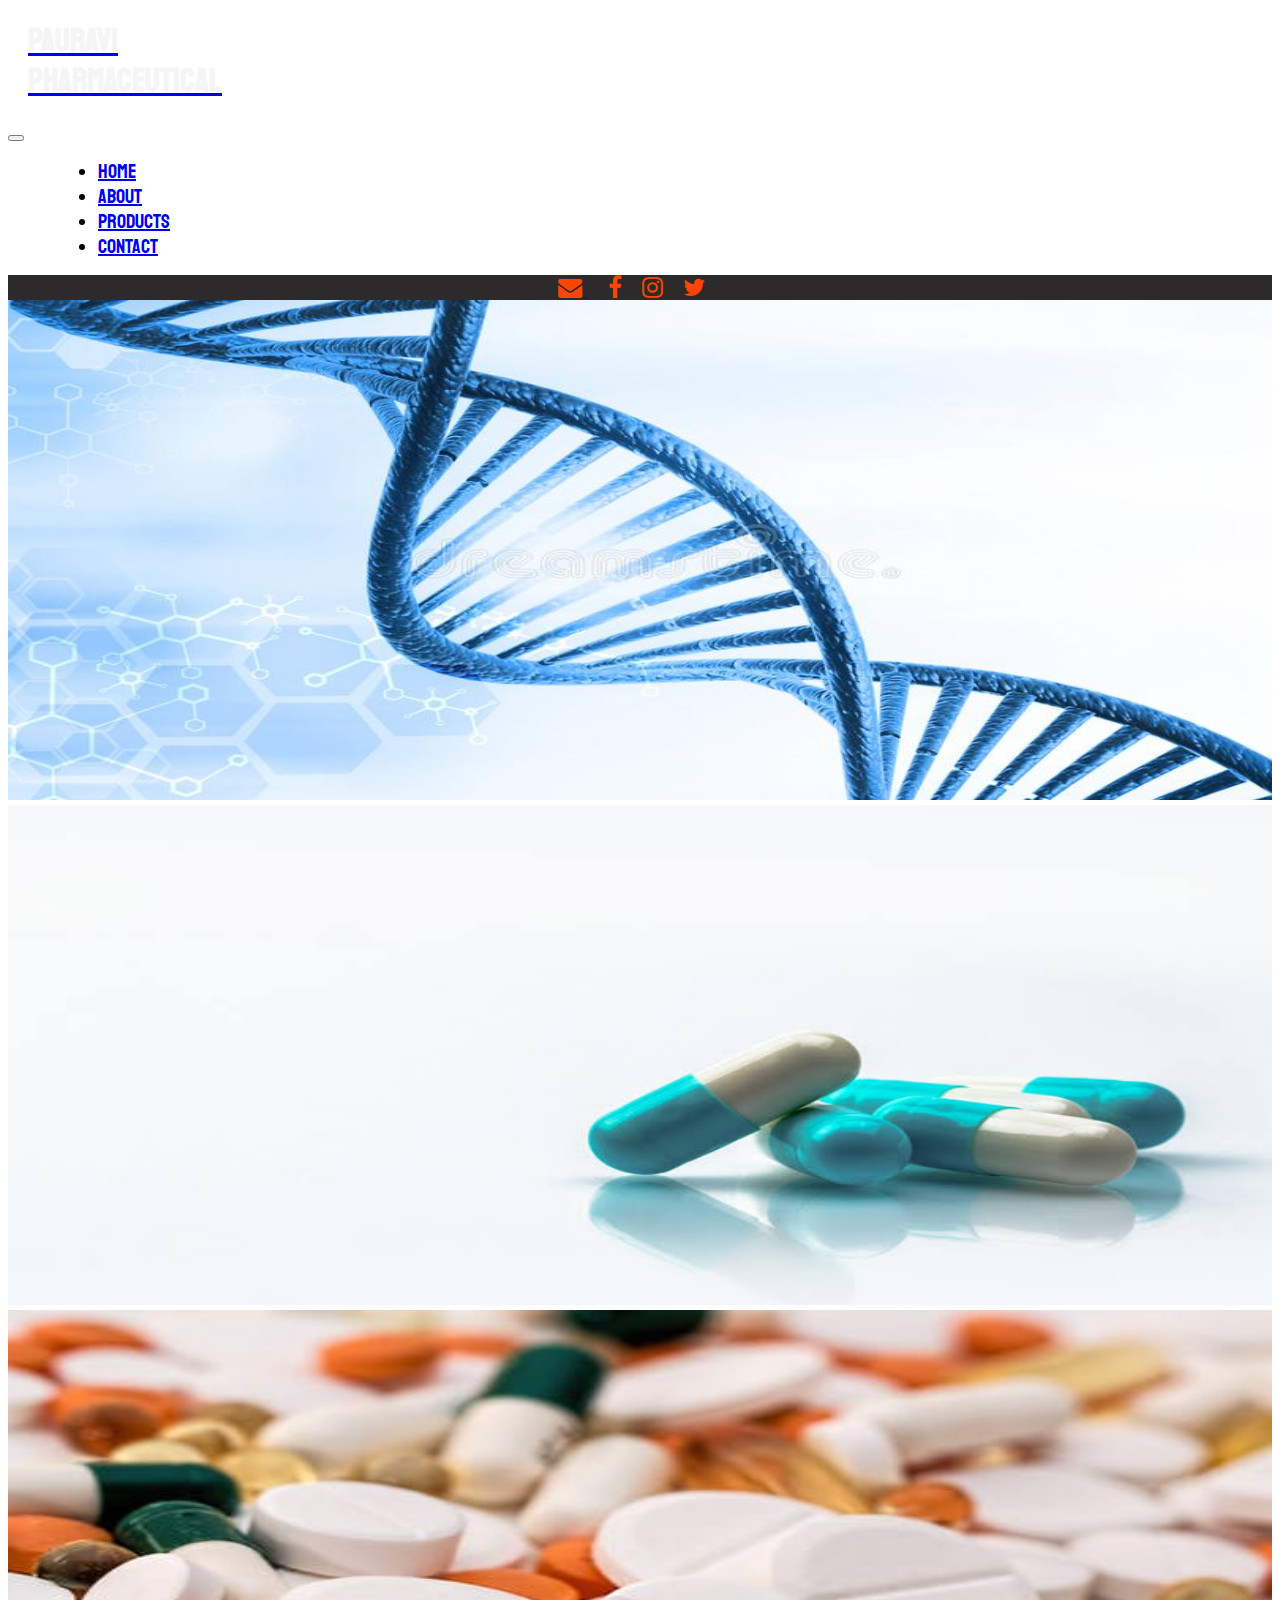
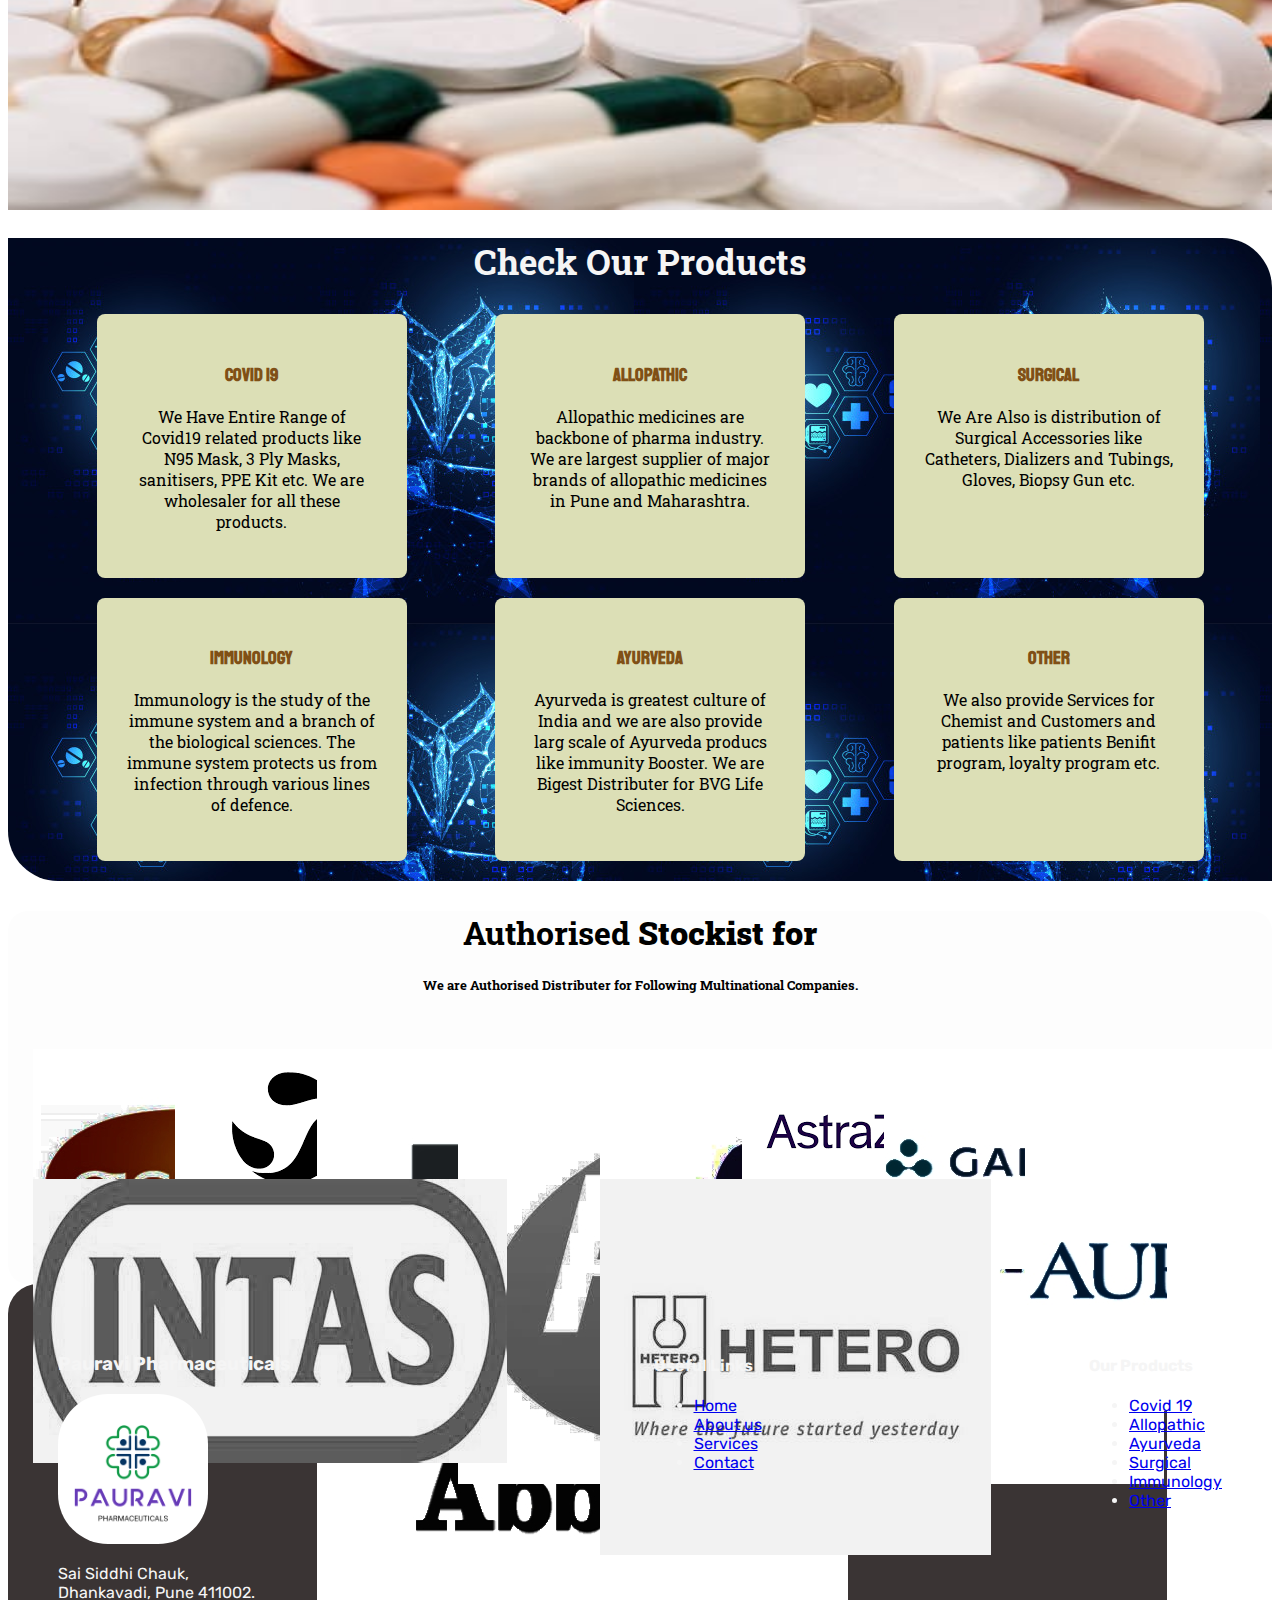
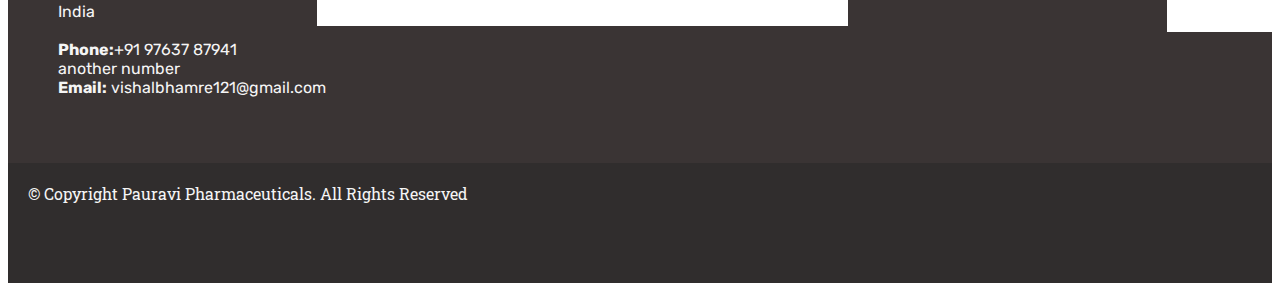
==== commit 12346426: "updated" ====
--- a/index.html
+++ b/index.html
@@ -24,8 +24,6 @@
   <!-- navbar setion -->
   <nav class="navbar navbar-expand-lg navbar-dark bg-dark sticky-wrapper" id="header-sticky-wrapper">
     <a class="navbar-brand" href="#">
-
-      <!-- <img src="imgs/main_logo.jpeg" alt="Pauravi Parmaceutical Logo" class="img"> -->
       <h1 style="margin-left: 20px;margin-right: 30px;color: whitesmoke;">PAURAVI <BR>PHARMACEUTICAL</BR></h1>
     </a>
     <button class="navbar-toggler" type="button" data-toggle="collapse" data-target="#navbarSupportedContent"
@@ -88,51 +86,55 @@
   </div>
 
   <!-- our product section -->
-  <h1 id="product_heading">Check Our Products</h1>
-  <div id="product">
-    <div class="mycard">
-      <a href="#">
-        <h3>Covid 19</h3>
-      </a>
-      <p>We Have Entire Range of Covid19 related products like N95 Mask, 3 Ply Masks,
-        sanitisers, PPE Kit etc. We are wholesaler for all these products. </p>
-    </div>
-    <div class="mycard">
-      <a href="#">
-        <h3>Allopathic</h3>
-      </a>
-      <p>Allopathic medicines are backbone of pharma industry. We are largest supplier of major brands of allopathic
-        medicines in Pune and Maharashtra.</p>
-    </div>
-    <div class="mycard">
-      <a href="#">
-        <h3>SURGICAL</h3>
-      </a>
-      <p>We Are Also is distribution of Surgical Accessories like Catheters, Dializers and Tubings, Gloves, Biopsy Gun
-        etc.</p>
-    </div>
-    <div class="mycard">
-      <a href="#">
-        <h3>IMMUNOLOGY</h3>
-      </a>
-      <p>Immunology is the study of the immune system and a branch of the biological sciences. The immune system
-        protects us from infection through various lines of defence.</p>
-    </div>
-    <div class="mycard">
-      <a href="#">
-        <h3>AYURVEDA</h3>
-      </a>
-      <p>Ayurveda is greatest culture of India and we are also provide larg scale of Ayurveda producs like immunity
-        Booster. We are Bigest Distributer for BVG Life Sciences.</p>
-    </div>
-    <div class="mycard">
-      <a href="#">
-        <h3>OTHER</h3>
-      </a>
-      <p>We also provide Services for Chemist and Customers and patients like patients Benifit program, loyalty program
-        etc.</p>
-    </div>
-  </div>
+  <div id="container">
+    <h1 id="product_heading">Check Our Products</h1>
+    <div id="product">
+      <div class="mycard">
+        <a href="#">
+          <h3>Covid 19</h3>
+        </a>
+        <p>We Have Entire Range of Covid19 related products like N95 Mask, 3 Ply Masks,
+          sanitisers, PPE Kit etc. We are wholesaler for all these products. </p>
+      </div>
+      <div class="mycard">
+        <a href="#">
+          <h3>Allopathic</h3>
+        </a>
+        <p>Allopathic medicines are backbone of pharma industry. We are largest supplier of major brands of allopathic
+          medicines in Pune and Maharashtra.</p>
+      </div>
+      <div class="mycard">
+        <a href="#">
+          <h3>SURGICAL</h3>
+        </a>
+        <p>We Are Also is distribution of Surgical Accessories like Catheters, Dializers and Tubings, Gloves, Biopsy Gun
+          etc.</p>
+      </div>
+      <div class="mycard">
+        <a href="#">
+          <h3>IMMUNOLOGY</h3>
+        </a>
+        <p>Immunology is the study of the immune system and a branch of the biological sciences. The immune system
+          protects us from infection through various lines of defence.</p>
+      </div>
+      <div class="mycard">
+        <a href="#">
+          <h3>AYURVEDA</h3>
+        </a>
+        <p>Ayurveda is greatest culture of India and we are also provide larg scale of Ayurveda producs like immunity
+          Booster. We are Bigest Distributer for BVG Life Sciences.</p>
+      </div>
+      <div class="mycard">
+        <a href="#">
+          <h3>OTHER</h3>
+        </a>
+        <p>We also provide Services for Chemist and Customers and patients like patients Benifit program, loyalty
+          program
+          etc.</p>
+      </div>
+    </div>
+  </div>
+
 
   <!-- ======= Our Clients Section ======= -->
   <div class="container">
--- a/stylesheet.css
+++ b/stylesheet.css
@@ -1,6 +1,7 @@
 body{
     font-family: 'Staatliches', cursive;
-    /* background-color: rgb(230, 224, 216); */
+    /* background-color: rgb(77, 75, 74); */
+    scroll-behavior: smooth;
 }
 #topbar{
     text-align: center;
@@ -24,13 +25,15 @@
 }
 #product_heading{
     text-align: center;
-    margin: 30px;
+    margin-bottom: 30px;
     font-family: 'Roboto Slab', serif;
+    font-size: 35px;
+    font-weight: bolder;
+    color: whitesmoke;
 }
 
 #product_heading:hover{
-    /* font-size: 35px; */
-    color: rgb(46, 19, 19);
+    color: rgb(179, 160, 160);
     font-weight: bolder;
 }
 
@@ -39,6 +42,12 @@
     flex-direction: row;
     flex-wrap: wrap;
     justify-content: space-evenly;
+}
+#container{
+    background-color: rgb(75, 72, 72);
+    background-image: url("imgs/bg.jpg");
+    border-bottom-left-radius: 50px;
+    border-top-right-radius: 50px;
 }
 .mycard{
     border-radius: 8px;
@@ -107,7 +116,9 @@
     flex-wrap: wrap;
     justify-content: space-between;
     font-family: 'Rubik', sans-serif;
-    padding: 100px;
+    padding: 50px;
+    border-top-left-radius: 30px;
+    border-top-right-radius: 30px;
     background-color: rgb(58, 52, 52);;
     color: whitesmoke;
 }
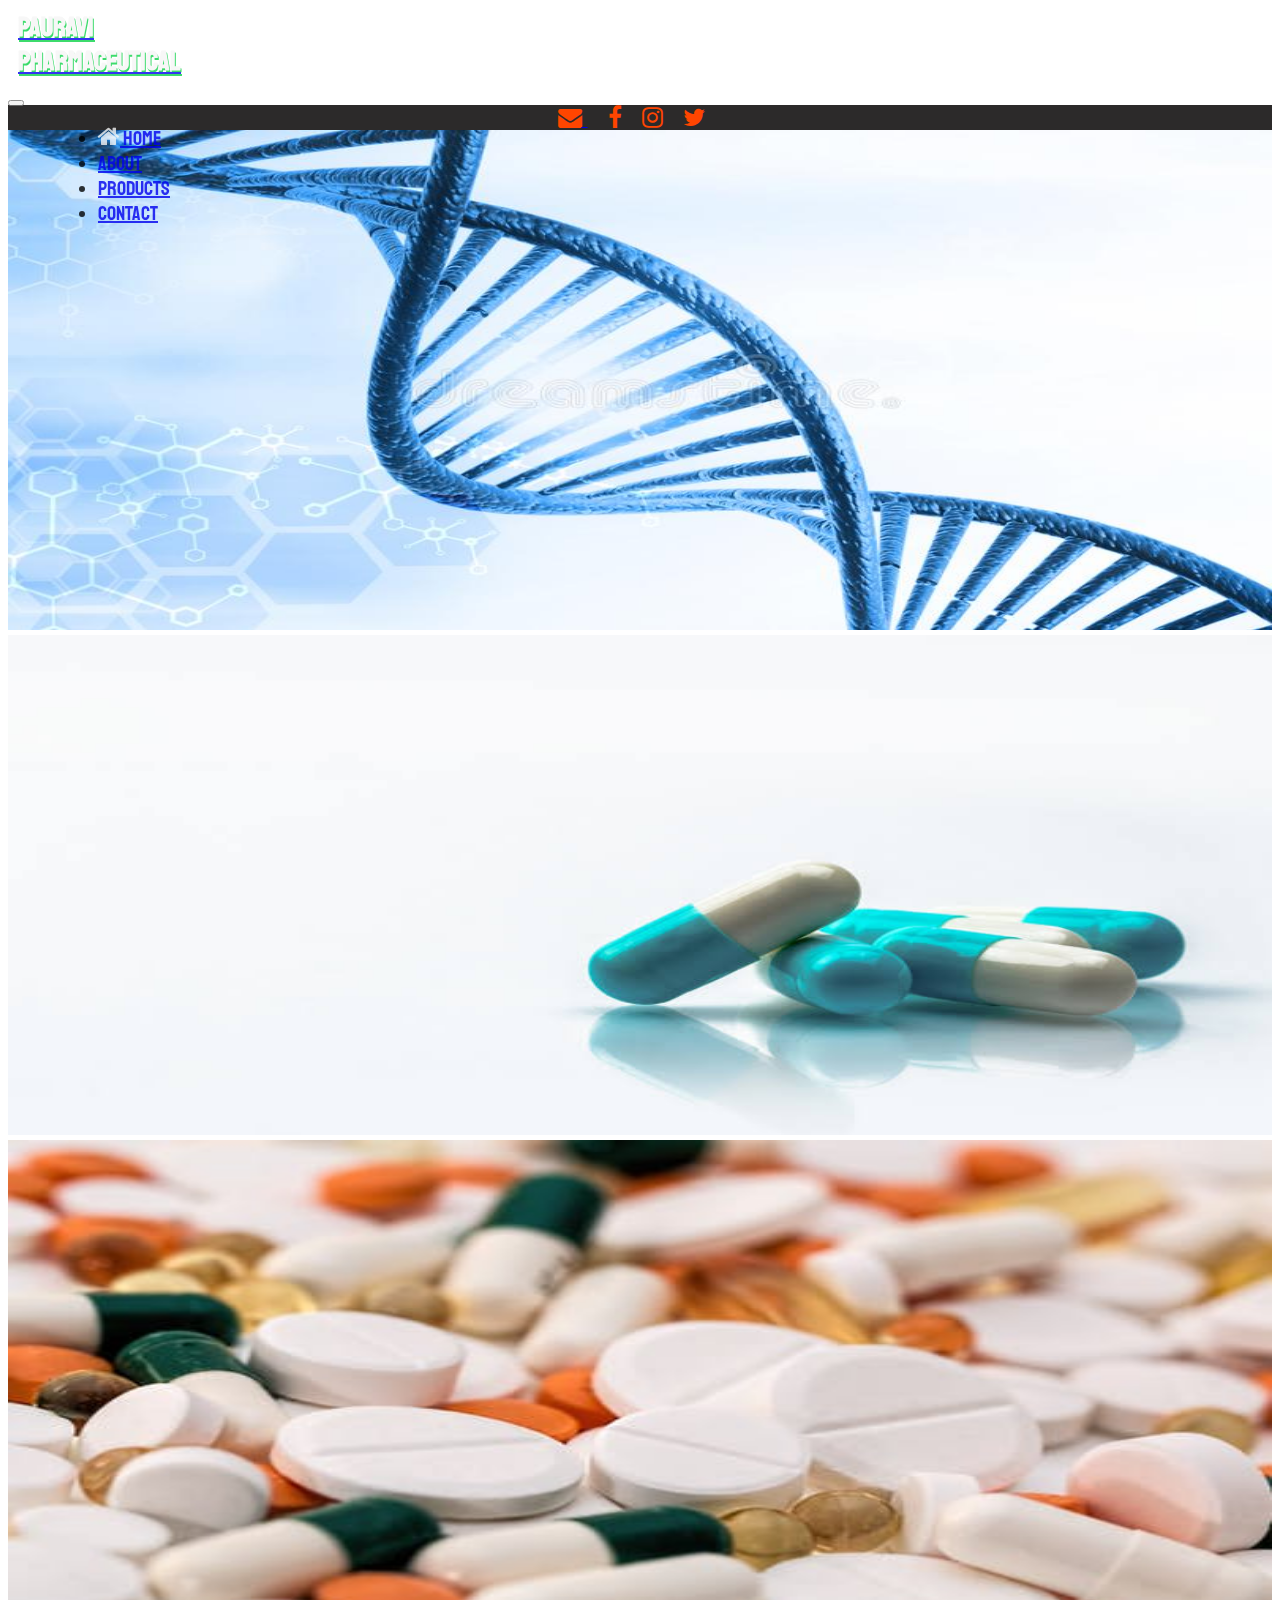
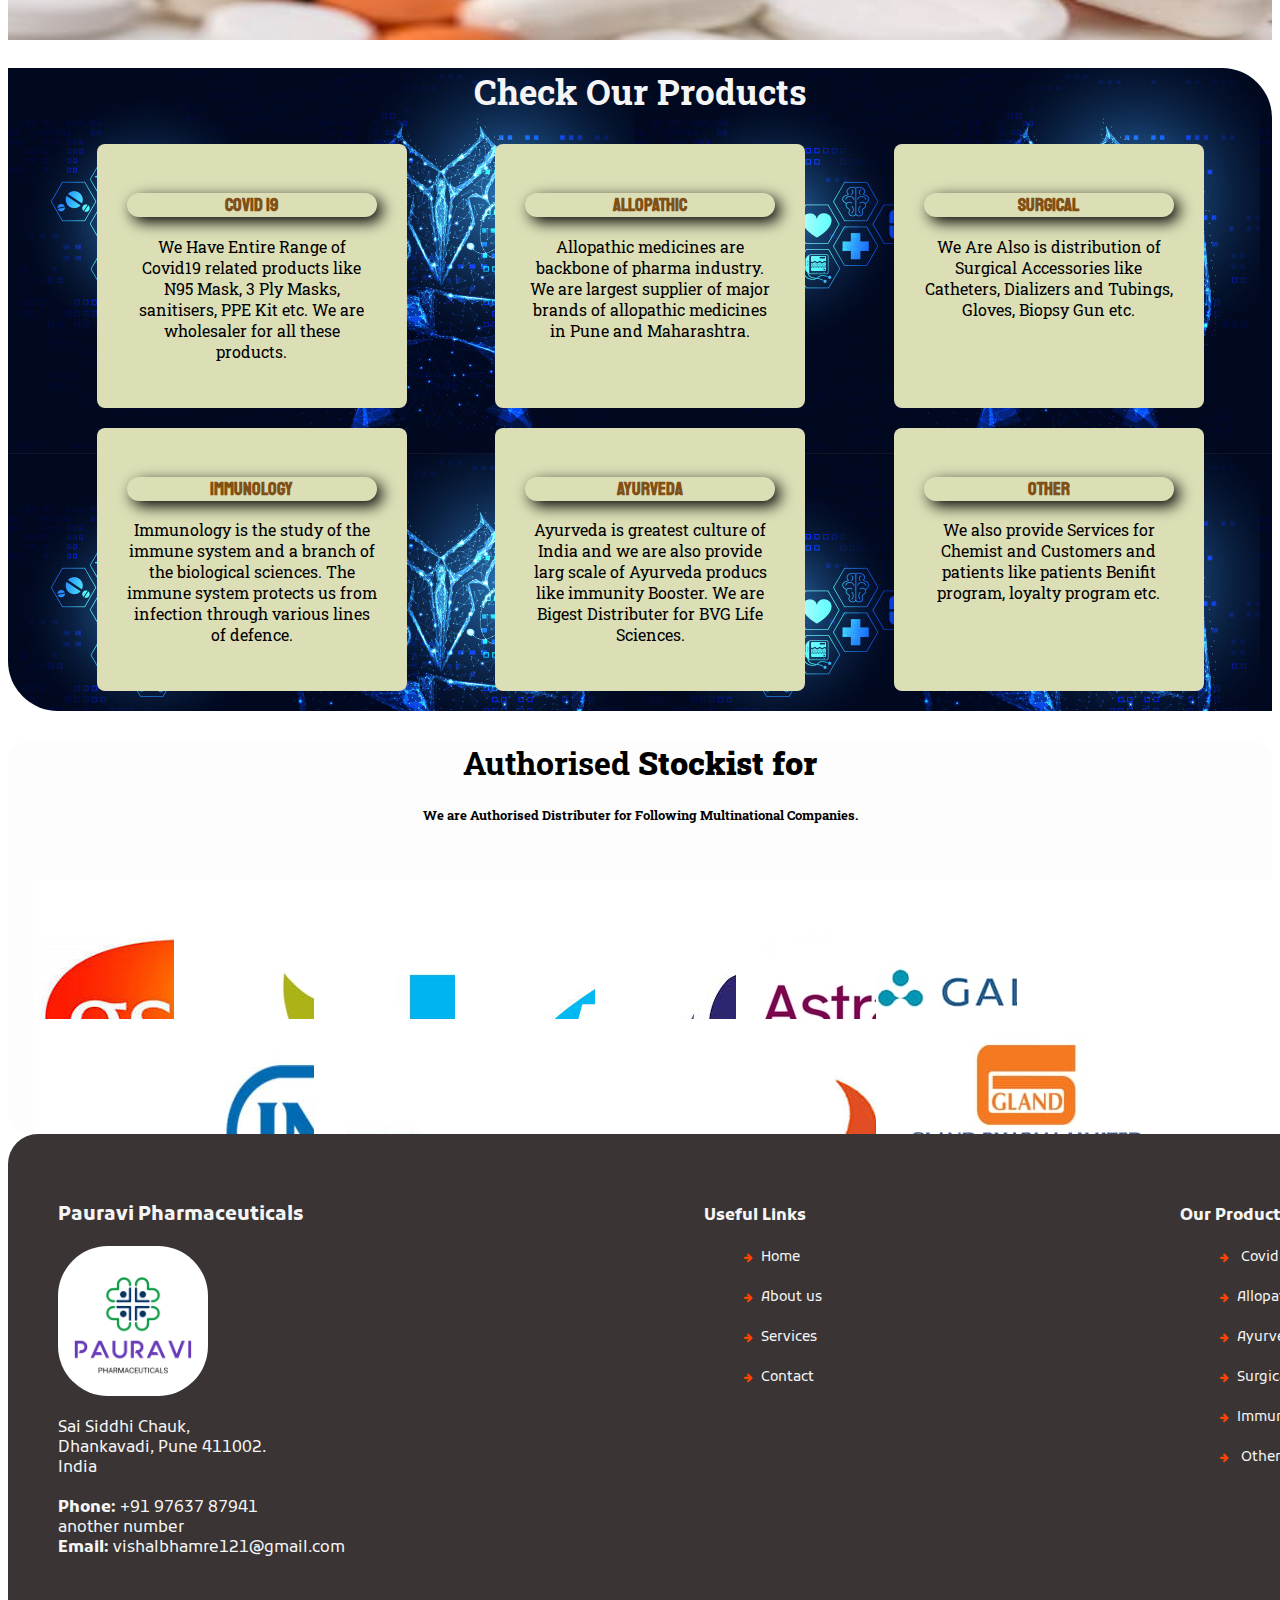
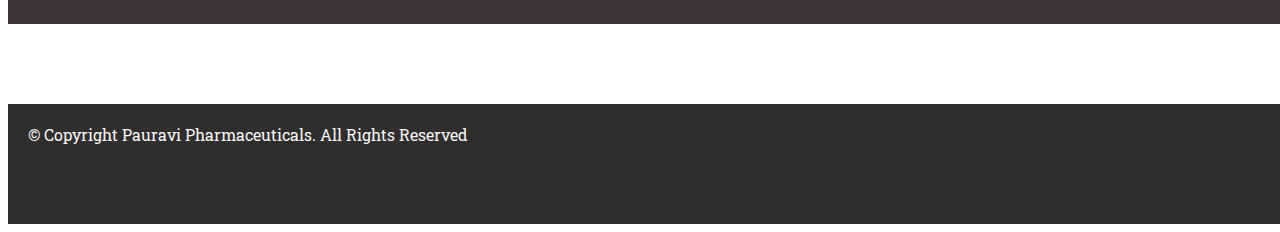
==== commit ee983b31: "updated" ====
--- a/index.html
+++ b/index.html
@@ -10,7 +10,7 @@
     integrity="sha384-TX8t27EcRE3e/ihU7zmQxVncDAy5uIKz4rEkgIXeMed4M0jlfIDPvg6uqKI2xXr2" crossorigin="anonymous">
   <link rel="preconnect" href="https://fonts.gstatic.com">
   <link href="https://fonts.googleapis.com/css2?family=Staatliches&display=swap" rel="stylesheet">
-
+  <link rel="icon" href="imgs/new_logo.PNG" type="image/gif" sizes="16x16">
   <link rel="preconnect" href="https://fonts.gstatic.com">
   <link href="https://fonts.googleapis.com/css2?family=Roboto+Slab:wght@500&display=swap" rel="stylesheet">
   <link rel="preconnect" href="https://fonts.gstatic.com">
@@ -22,9 +22,9 @@
 
 <body>
   <!-- navbar setion -->
-  <nav class="navbar navbar-expand-lg navbar-dark bg-dark sticky-wrapper" id="header-sticky-wrapper">
+  <nav class="navbar navbar-expand-lg navbar-dark bg-dark sticky-wrapper fixed" id="header-sticky-wrapper">
     <a class="navbar-brand" href="#">
-      <h1 style="margin-left: 20px;margin-right: 30px;color: whitesmoke;">PAURAVI <BR>PHARMACEUTICAL</BR></h1>
+      <h1 id="main_heading">PAURAVI <br>PHARMACEUTICAL</h1>
     </a>
     <button class="navbar-toggler" type="button" data-toggle="collapse" data-target="#navbarSupportedContent"
       aria-controls="navbarSupportedContent" aria-expanded="false" aria-label="Toggle navigation">
@@ -34,7 +34,8 @@
     <div class="collapse navbar-collapse" id="navbarSupportedContent">
       <ul class="navbar-nav mr-auto">
         <li class="nav-item distance active">
-          <a class="nav-link" href="#">Home <span class="sr-only">(current)</span></a>
+          <a class="nav-link" href="#"><i class="fa fa-home" style="font-size:24px;color:whitesmoke"></i> Home <span
+              class="sr-only">(current)</span></a>
         </li>
         <li class="nav-item distance">
           <a class="nav-link" href="about.html">About</a>
@@ -62,8 +63,10 @@
       <a href=""><i class="fa fa-twitter" style="font-size:24px;color:orangered"></i></a>&nbsp &nbsp &nbsp &nbsp &nbsp
     </div>
   </section>
+
+
   <!-- image slider section  -->
-  <div id="carouselExampleInterval" class="carousel slide" data-ride="carousel">
+  <div id="carouselExampleInterval" class="carousel slide image_slider" data-ride="carousel">
     <div class="carousel-inner">
       <div class="carousel-item active" data-interval="5000">
         <img src="imgs/img1.jpg" class="d-block" alt="img1" height="500px" width="100%">
@@ -136,7 +139,7 @@
   </div>
 
 
-  <!-- ======= Our Clients Section ======= -->
+  <!-- our clients sections -->
   <div class="container">
     <div id="client_heading">
       <h1>Authorised <strong>Stockist for</strong></h1>
@@ -145,69 +148,65 @@
 
     <div id="clients">
       <div class="client-logo">
-        <img src="imgs/logo_1.jpeg" class="img-fluid" alt="" id="logo1" onmouseover="changeimage1()"
-          onmouseout="changeimage_1()">
-      </div>
-
-      <div class="client-logo">
-        <img src="imgs/logo_4.png" class="img-fluid" alt="" id="logo4" onmouseover="changeimage4()"
-          onmouseout="changeimage_4()">
-      </div>
-
-      <div class="client-logo">
-        <img src="imgs/logo_2.jpeg" class="img-fluid" alt="" id="logo2" onmouseover="changeimage2()"
-          onmouseout="changeimage_2()">
-      </div>
-
-      <div class="client-logo">
-        <img src="imgs/logo_3.jpeg" class="img-fluid" alt="" id="logo3" onmouseover="changeimage3()"
-          onmouseout="changeimage_3()">
-      </div>
-
-      <div class="client-logo">
-        <img src="imgs/logo_13.jpeg" class="img-fluid" alt="" id="logo13" onmouseover="changeimage13()"
-          onmouseout="changeimage_13()">
-      </div>
-
-      <div class="client-logo">
-        <img src="imgs/logo_6.png" class="img-fluid" alt="" id="logo6" onmouseover="changeimage6()"
-          onmouseout="changeimage_6()">
-      </div>
-
-      <div class="client-logo">
-        <img src="imgs/logo_10.jpeg" class="img-fluid" alt="" id="logo10" onmouseover="changeimage10()"
-          onmouseout="changeimage_10()">
-      </div>
-
-      <div class="client-logo">
-        <img src="imgs/logo_7.jpeg" class="img-fluid" alt="" id="logo7" onmouseover="changeimage7()"
-          onmouseout="changeimage_7()">
-      </div>
-
-      <div class="client-logo">
-        <img src="imgs/logo_5.jpg" class="img-fluid" alt="" id="logo5" onmouseover="changeimage5()"
-          onmouseout="changeimage_5()">
-      </div>
-
-      <div class="client-logo">
-        <img src="imgs/logo_8.jpeg" class="img-fluid" alt="" id="logo8" onmouseover="changeimage8()"
-          onmouseout="changeimage_8()">
-      </div>
-
-      <div class="client-logo">
-        <img src="imgs/logo_9.jpeg" class="img-fluid" alt="" id="logo9" onmouseover="changeimage9()"
-          onmouseout="changeimage_9()">
-      </div>
-
-      <div class="client-logo">
-        <img src="imgs/logo_11.jpeg" class="img-fluid" alt="" id="logo11" onmouseover="changeimage11()"
-          onmouseout="changeimage_11()">
-      </div>
-
-    </div>
-  </div>
-
-  <!-- ======= Footer ======= -->
+        <img src="imgs/logo1.jpeg" class="img-fluid" alt="" >
+      </div>
+
+      <div class="client-logo">
+        <img src="imgs/logo4.jpeg" class="img-fluid" alt="" >
+      </div>
+
+      <div class="client-logo">
+        <img src="imgs/logo2.jpeg" class="img-fluid" alt="" >
+      </div>
+
+      <div class="client-logo">
+        <img src="imgs/logo3.jpeg" class="img-fluid" alt="" >
+      </div>
+
+      <div class="client-logo">
+        <img src="imgs/logo13.jpeg" class="img-fluid" alt="" >
+      </div>
+
+      <div class="client-logo">
+        <img src="imgs/logo6.jpg" class="img-fluid" alt="" >
+      </div>
+
+      <div class="client-logo">
+        <img src="imgs/logo10.jpeg" class="img-fluid" alt="">
+      </div>
+
+      <div class="client-logo">
+        <img src="imgs/logo7.jpeg" class="img-fluid" alt="">
+      </div>
+
+      <div class="client-logo">
+        <img src="imgs/logo5.jpeg" class="img-fluid" alt="" >
+      </div>
+
+      <div class="client-logo">
+        <img src="imgs/logo8.jpeg" class="img-fluid" alt="">
+      </div>
+
+      <div class="client-logo">
+        <img src="imgs/logo9.jpeg" class="img-fluid" alt="" >
+      </div>
+
+      <div class="client-logo">
+        <img src="imgs/logo14.jpeg" class="img-fluid" alt="">
+      </div>
+
+      <div class="client-logo">
+        <img src="imgs/logo15.jpeg" class="img-fluid" alt="">
+      </div>
+      
+      <div class="client-logo">
+        <img src="imgs/logo11.jpeg" class="img-fluid" alt="">
+      </div>
+
+    </div>
+  </div>
+
+  <!-- footer top section -->
   <div id="footer_top">
 
     <div class="col-lg-4 col-md-6 footer-contact">
@@ -217,31 +216,40 @@
         Sai Siddhi Chauk, <br>
         Dhankavadi, Pune 411002.<br>
         India <br><br>
-        <strong>Phone:</strong>+91 97637 87941<br> another number<br>
+        <strong>Phone:</strong> +91 97637 87941<br> another number<br>
         <strong>Email:</strong> vishalbhamre121@gmail.com<br>
       </p>
     </div>
 
-    <div class="col-lg-2 col-md-6 footer-links">
+    <div class="col-lg-3 col-md-6 footer-links useful_links">
       <h4>Useful Links</h4>
       <ul>
-        <li><i class="bx bx-chevron-right"></i> <a href="index.html">Home</a></li>
-        <li><i class="bx bx-chevron-right"></i> <a href="about.html">About us</a></li>
-        <li><i class="bx bx-chevron-right"></i> <a href="products.html">Services</a></li>
-        <li><i class="bx bx-chevron-right"></i> <a href="contact.html">Contact</a></li>
-
+        <li><i class="fa fa-arrow-right" style="font-size:10px;color:orangered"></i><a href="index.html">&nbsp Home</a>
+        </li>
+        <li><i class="fa fa-arrow-right" style="font-size:10px;color:orangered"></i><a href="about.html">&nbsp About
+            us</a></li>
+        <li><i class="fa fa-arrow-right" style="font-size:10px;color:orangered"></i><a href="products.html">&nbsp
+            Services</a></li>
+        <li><i class="fa fa-arrow-right" style="font-size:10px;color:orangered"></i><a href="contact.html">&nbsp
+            Contact</a></li>
       </ul>
     </div>
 
-    <div class="col-lg-3 col-md-6 footer-links">
+    <div class="col-lg-3 col-md-6 footer-links useful_links">
       <h4>Our Products</h4>
       <ul>
-        <li><i class="bx bx-chevron-right"></i> <a href="products.html">Covid 19</a></li>
-        <li><i class="bx bx-chevron-right"></i> <a href="products.html">Allopathic</a></li>
-        <li><i class="bx bx-chevron-right"></i> <a href="products.html">Ayurveda</a></li>
-        <li><i class="bx bx-chevron-right"></i> <a href="products.html">Surgical</a></li>
-        <li><i class="bx bx-chevron-right"></i> <a href="products.html">Immunology</a></li>
-        <li><i class="bx bx-chevron-right"></i> <a href="products.html">Other</a></li>
+        <li><i class="fa fa-arrow-right" style="font-size:10px;color:orangered"></i> <a href="products.html">&nbsp Covid
+            19</a></li>
+        <li><i class="fa fa-arrow-right" style="font-size:10px;color:orangered"></i><a href="products.html">&nbsp
+            Allopathic</a></li>
+        <li><i class="fa fa-arrow-right" style="font-size:10px;color:orangered"></i><a href="products.html">&nbsp
+            Ayurveda</a></li>
+        <li><i class="fa fa-arrow-right" style="font-size:10px;color:orangered"></i><a href="products.html">&nbsp
+            Surgical</a></li>
+        <li><i class="fa fa-arrow-right" style="font-size:10px;color:orangered"></i><a href="products.html">&nbsp
+            Immunology</a></li>
+        <li><i class="fa fa-arrow-right" style="font-size:10px;color:orangered"></i> <a href="products.html">&nbsp
+            Other</a></li>
       </ul>
     </div>
   </div>
@@ -275,7 +283,7 @@
   <script src="https://cdn.jsdelivr.net/npm/bootstrap@4.5.3/dist/js/bootstrap.min.js"
     integrity="sha384-w1Q4orYjBQndcko6MimVbzY0tgp4pWB4lZ7lr30WKz0vr/aWKhXdBNmNb5D92v7s"
     crossorigin="anonymous"></script>
-  <script src="index.js"></script>
+  <!-- <script src="index.js"></script> -->
 </body>
 
 </html>--- a/stylesheet.css
+++ b/stylesheet.css
@@ -1,28 +1,52 @@
+@import url('https://fonts.googleapis.com/css2?family=Kufam:ital,wght@1,500&display=swap');
+@import url('https://fonts.googleapis.com/css2?family=East+Sea+Dokdo&display=swap');
+
 body{
     font-family: 'Staatliches', cursive;
     /* background-color: rgb(77, 75, 74); */
     scroll-behavior: smooth;
 }
+
+#main_heading{
+    font-size: 27px;
+    color: whitesmoke;
+    margin: 10px;
+    text-shadow: 1px 2px rgb(13, 211, 72);
+}
+
 #topbar{
     text-align: center;
     background: rgb(44, 42, 42);
     height: 25px;
-}
+    margin-top: 105px;
+}
+
 .img{
     height: 150px;
     width: 150px;
     border-radius: 50px;
 }
 
+.fixed{
+    overflow: hidden;
+    position: fixed; 
+    top: 0; 
+    width: 100%; 
+    z-index: 1;
+    opacity: 0.8;
+}
+
 .distance{
     margin-left: 50px;
     font-size: 20px;
     font-weight: 500px;
 }
+
 .distance:hover{
     background-color: rgb(34, 30, 25);
     border-radius: 10px;
 }
+
 #product_heading{
     text-align: center;
     margin-bottom: 30px;
@@ -43,12 +67,14 @@
     flex-wrap: wrap;
     justify-content: space-evenly;
 }
+
 #container{
     background-color: rgb(75, 72, 72);
     background-image: url("imgs/bg.jpg");
     border-bottom-left-radius: 50px;
     border-top-right-radius: 50px;
 }
+
 .mycard{
     border-radius: 8px;
     width: 250px;
@@ -56,23 +82,32 @@
     margin-left: 20px;
     margin-bottom: 20px;
     background-color: rgb(220, 223, 182);
-}
+    
+    /* margin: 5px; */
+}
+
 .mycard:hover{
     border: 3px solid  rgb(48, 45, 45);
     background-color: rgb(48, 45, 45);
     color: whitesmoke;
 }
+
 .mycard h3{
     font-weight: bolder;
     color: rgb(128, 80, 22);
     text-align: center;
-}
+    box-shadow: 5px 5px 15px black;
+    border-radius: 20px;
+}
+
 .mycard h3:hover{
     color: rgb(179, 53, 53);
 }
+
 .mycard a{
     text-decoration: none;
 }
+
 .mycard p{
     text-align: center;
     font-family: 'Roboto Slab', serif;
@@ -95,14 +130,11 @@
     flex-wrap: wrap;
     justify-content: space-between;
 }
+
 .client-logo{
-    width: 80px;
-    height: 80px;
+    width: 90px;
+    height: 90px;
     margin: 25px;
-}
-.client-logo:hover{
-    width: 84px;
-    height: 84px;
 }
 
 .container{
@@ -115,12 +147,33 @@
     flex-direction: row;
     flex-wrap: wrap;
     justify-content: space-between;
-    font-family: 'Rubik', sans-serif;
+    /* font-family: 'Rubik', sans-serif; */
+    font-family: 'Kufam', cursive;
     padding: 50px;
     border-top-left-radius: 30px;
     border-top-right-radius: 30px;
     background-color: rgb(58, 52, 52);;
     color: whitesmoke;
+
+    position: sticky;
+    top: 100%; 
+    width: 100%;
+    margin-bottom: 80px;
+}
+
+.useful_links li{
+      padding-bottom: 20px;
+      list-style: none;
+}
+
+.useful_links li a{
+      text-decoration: none;
+      color: whitesmoke;
+      font-size: 14px;
+}
+
+.useful_links li a:hover{
+    font-weight: bolder;
 }
 
 footer{
@@ -129,5 +182,75 @@
     height: 80px;
     padding: 20px;
     font-family: 'Roboto Slab', serif;
-
+    position: sticky; 
+    top: 100%; 
+    width: 100%;
+    /* z-index: 1; */
+}
+
+/* about us page styling */
+
+#about_container{
+    display: flex;
+    align-items: center;
+    justify-content: center;
+    flex-wrap: wrap;
+    padding: 70px;
+    font-family: 'Roboto Slab', serif;
+}
+
+#about_container h3{
+    font-weight: bolder;
+    color: rgb(235, 53, 12);
+    text-align: center;
+}
+
+.about{
+    padding: 10%;
+    background-color: whitesmoke;
+    box-shadow: -10px -10px 15px black;
+}
+
+.box{
+    display: flex;
+    align-items: center;
+    justify-content: space-between;
+    flex-wrap: wrap;
+    
+}
+
+.about_us{    
+    width: 300px;
+    height: 220px;
+    padding: 50px;
+    background-color: whitesmoke;
+    box-shadow: -10px -10px 15px black;
+    margin: 5px;
+}
+
+.about_us h4{
+    font-weight: bolder;
+    color: rgb(235, 53, 12);
+}
+
+.image{
+    height: 400px;
+    width: 400px;
+}
+
+.team{
+    display: flex;
+    padding: 100px;
+}
+.card{
+    background-color: whitesmoke;
+    box-shadow: 10px 10px 15px black;
+}
+.founder{
+    padding: 100px;
+    
+}
+.founder h2{
+    font-weight: bolder;
+    color: rgb(235, 53, 12);
 }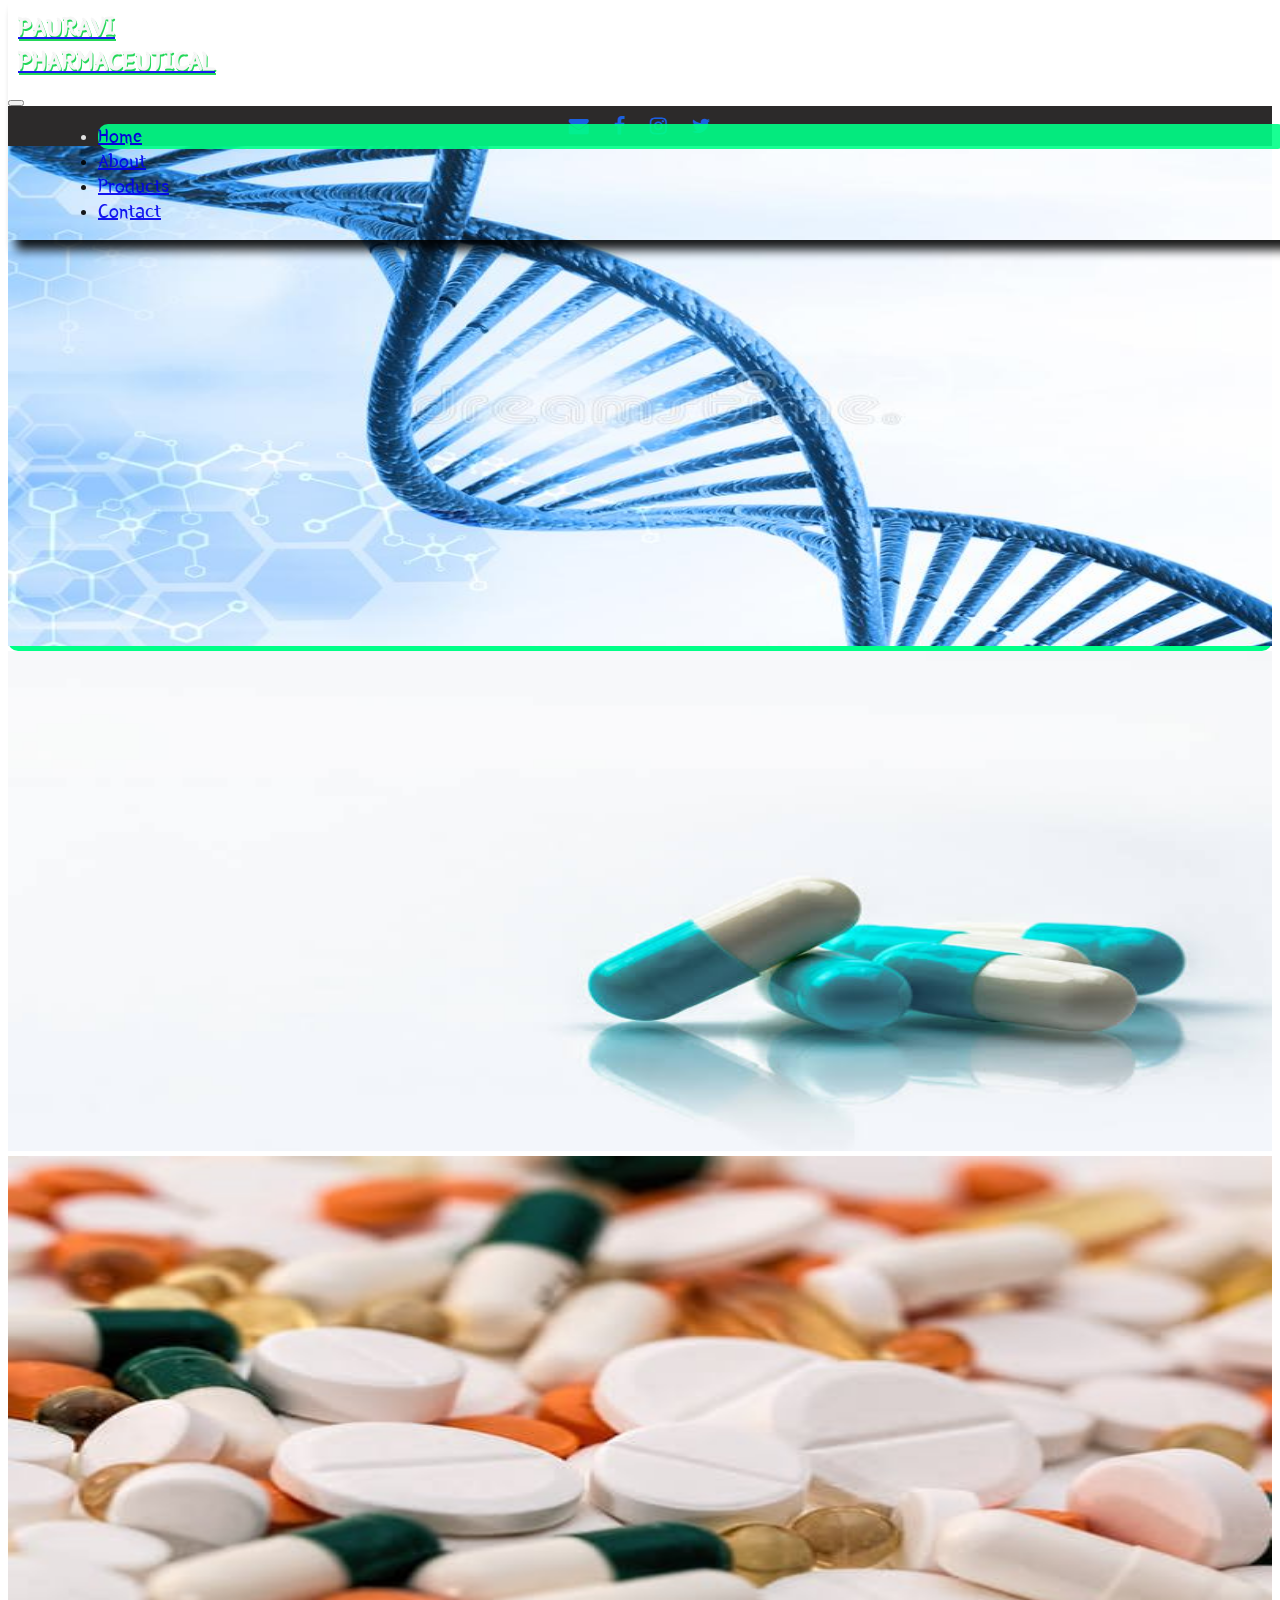
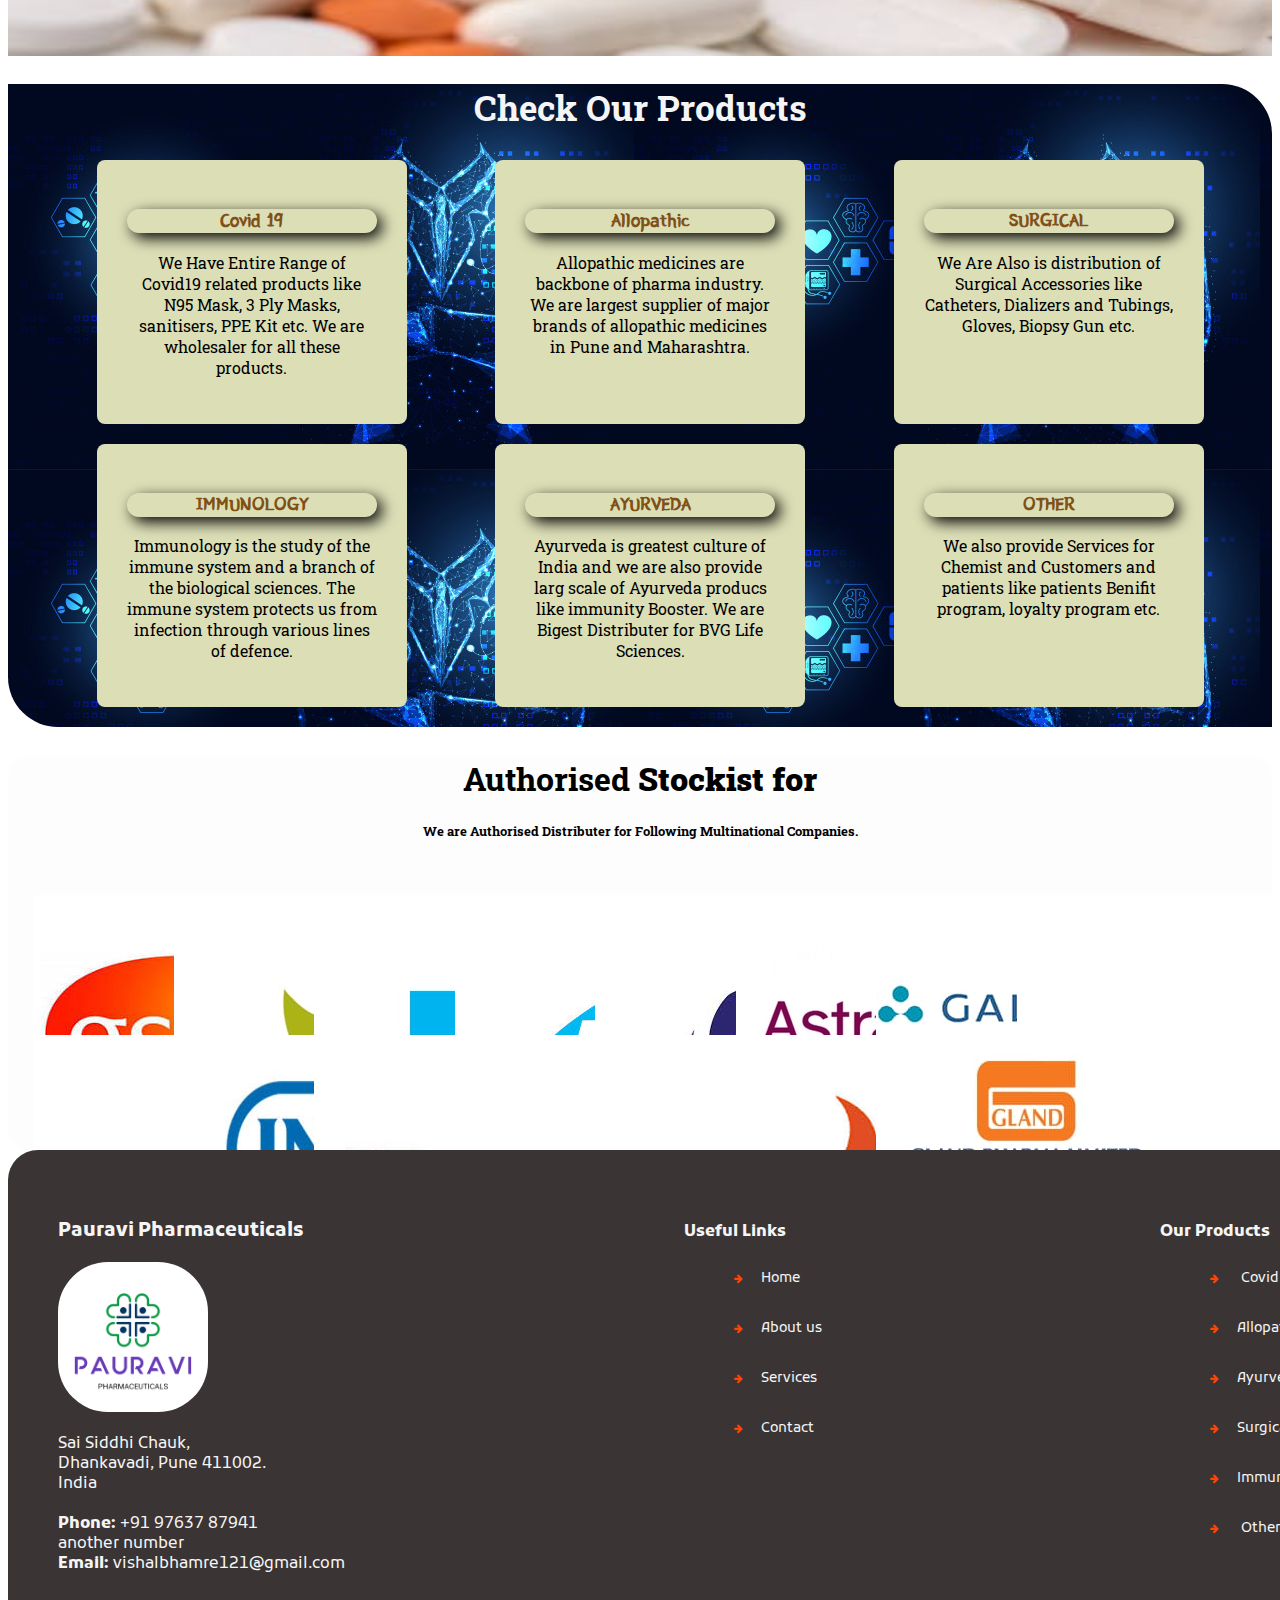
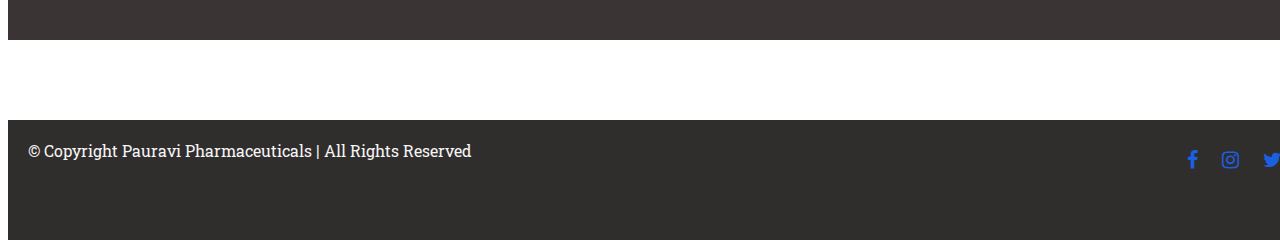
==== commit a28c6050: "updated" ====
--- a/index.html
+++ b/index.html
@@ -34,8 +34,7 @@
     <div class="collapse navbar-collapse" id="navbarSupportedContent">
       <ul class="navbar-nav mr-auto">
         <li class="nav-item distance active">
-          <a class="nav-link" href="#"><i class="fa fa-home" style="font-size:24px;color:whitesmoke"></i> Home <span
-              class="sr-only">(current)</span></a>
+          <a class="nav-link" href="#"> Home <span class="sr-only">(current)</span></a>
         </li>
         <li class="nav-item distance">
           <a class="nav-link" href="about.html">About</a>
@@ -53,14 +52,11 @@
   <!--top bar -->
   <section id="topbar">
     <div class="contact-info mr-auto">
-      <a href="mailto:vishalbhamre121@gmail.com" target="_blank"><i class="fa fa-envelope"
-          style="font-size:24px;color:orangered"></i> &nbsp </a> &nbsp &nbsp &nbsp &nbsp &nbsp
-
-      <a href="https://www.facebook.com/vishal.bhamre.73"><i class="fa fa-facebook"
-          style="font-size:24px;color:orangered"></i></a>&nbsp &nbsp &nbsp &nbsp &nbsp
-      <a href="https://www.instagram.com/vishal.bhamre.73/?hl=en"><i class="fa fa-instagram"
-          style="font-size:24px;color:orangered"></i></a>&nbsp &nbsp &nbsp &nbsp &nbsp
-      <a href=""><i class="fa fa-twitter" style="font-size:24px;color:orangered"></i></a>&nbsp &nbsp &nbsp &nbsp &nbsp
+      <a href="mailto:vishalbhamre121@gmail.com" target="_blank"><i class="fa fa-envelope"></i></a>
+
+      <a href="https://www.facebook.com/vishal.bhamre.73" target="_blank"><i class="fa fa-facebook"></i></a>
+      <a href="https://www.instagram.com/vishal.bhamre.73/?hl=en" target="_blank"><i class="fa fa-instagram"></i></a>
+      <a href="" target="_blank"><i class="fa fa-twitter"></i></a>
     </div>
   </section>
 
@@ -148,27 +144,27 @@
 
     <div id="clients">
       <div class="client-logo">
-        <img src="imgs/logo1.jpeg" class="img-fluid" alt="" >
-      </div>
-
-      <div class="client-logo">
-        <img src="imgs/logo4.jpeg" class="img-fluid" alt="" >
-      </div>
-
-      <div class="client-logo">
-        <img src="imgs/logo2.jpeg" class="img-fluid" alt="" >
-      </div>
-
-      <div class="client-logo">
-        <img src="imgs/logo3.jpeg" class="img-fluid" alt="" >
-      </div>
-
-      <div class="client-logo">
-        <img src="imgs/logo13.jpeg" class="img-fluid" alt="" >
-      </div>
-
-      <div class="client-logo">
-        <img src="imgs/logo6.jpg" class="img-fluid" alt="" >
+        <img src="imgs/logo1.jpeg" class="img-fluid" alt="">
+      </div>
+
+      <div class="client-logo">
+        <img src="imgs/logo4.jpeg" class="img-fluid" alt="">
+      </div>
+
+      <div class="client-logo">
+        <img src="imgs/logo2.jpeg" class="img-fluid" alt="">
+      </div>
+
+      <div class="client-logo">
+        <img src="imgs/logo3.jpeg" class="img-fluid" alt="">
+      </div>
+
+      <div class="client-logo">
+        <img src="imgs/logo13.jpeg" class="img-fluid" alt="">
+      </div>
+
+      <div class="client-logo">
+        <img src="imgs/logo6.jpg" class="img-fluid" alt="">
       </div>
 
       <div class="client-logo">
@@ -180,7 +176,7 @@
       </div>
 
       <div class="client-logo">
-        <img src="imgs/logo5.jpeg" class="img-fluid" alt="" >
+        <img src="imgs/logo5.jpeg" class="img-fluid" alt="">
       </div>
 
       <div class="client-logo">
@@ -188,7 +184,7 @@
       </div>
 
       <div class="client-logo">
-        <img src="imgs/logo9.jpeg" class="img-fluid" alt="" >
+        <img src="imgs/logo9.jpeg" class="img-fluid" alt="">
       </div>
 
       <div class="client-logo">
@@ -198,7 +194,7 @@
       <div class="client-logo">
         <img src="imgs/logo15.jpeg" class="img-fluid" alt="">
       </div>
-      
+
       <div class="client-logo">
         <img src="imgs/logo11.jpeg" class="img-fluid" alt="">
       </div>
@@ -257,7 +253,14 @@
 
   <!-- footer section  -->
   <footer>
-    &copy; Copyright Pauravi Pharmaceuticals. All Rights Reserved
+    &copy; Copyright Pauravi Pharmaceuticals | All Rights Reserved
+
+    <div class="footer_smb">
+      <a href="https://www.facebook.com/vishal.bhamre.73" target="_blank"><i class="fa fa-facebook" style="font-size:20px;"></i></a>
+      <a href="https://www.instagram.com/vishal.bhamre.73/?hl=en" target="_blank"><i class="fa fa-instagram"
+          style="font-size:20px;"></i></a>
+      <a href="" target="_blank"><i class="fa fa-twitter" style="font-size:20px;"></i></a>
+    </div>
   </footer>
 
 
--- a/stylesheet.css
+++ b/stylesheet.css
@@ -1,10 +1,17 @@
 @import url('https://fonts.googleapis.com/css2?family=Kufam:ital,wght@1,500&display=swap');
 @import url('https://fonts.googleapis.com/css2?family=East+Sea+Dokdo&display=swap');
+@import url('https://fonts.googleapis.com/css2?family=Yeon+Sung&display=swap');
+
+.active{
+    background-color: rgb(0, 255, 136);
+    border-radius: 10px;
+    color: whitesmoke;
+}
 
 body{
     font-family: 'Staatliches', cursive;
-    /* background-color: rgb(77, 75, 74); */
     scroll-behavior: smooth;
+    font-family: 'Yeon Sung', cursive;
 }
 
 #main_heading{
@@ -17,8 +24,8 @@
 #topbar{
     text-align: center;
     background: rgb(44, 42, 42);
-    height: 25px;
-    margin-top: 105px;
+    height: 40px;
+    margin-top: 106px;
 }
 
 .img{
@@ -33,7 +40,8 @@
     top: 0; 
     width: 100%; 
     z-index: 1;
-    opacity: 0.8;
+    opacity: .9;
+    box-shadow: 8px 10px 10px black;
 }
 
 .distance{
@@ -188,6 +196,20 @@
     /* z-index: 1; */
 }
 
+.footer_smb{
+    float: right;
+}
+
+.fa{
+    font-size:20px;
+    color: rgb(27, 96, 225);
+    margin: 10px;
+}
+
+.fa:hover{
+    color: orangered
+}
+
 /* about us page styling */
 
 #about_container{
@@ -216,7 +238,7 @@
     align-items: center;
     justify-content: space-between;
     flex-wrap: wrap;
-    
+    margin-bottom: 10px;
 }
 
 .about_us{    
@@ -240,17 +262,44 @@
 
 .team{
     display: flex;
-    padding: 100px;
-}
+    flex-wrap: wrap;
+    padding: 30px;
+}
+
 .card{
     background-color: whitesmoke;
     box-shadow: 10px 10px 15px black;
 }
+
 .founder{
     padding: 100px;
-    
-}
-.founder h2{
+}
+
+.founder h3{
     font-weight: bolder;
     color: rgb(235, 53, 12);
+}
+
+/* contact page section  */
+form{
+    /* border:2px solid red; */
+    margin: 50px;
+    padding: 50px;
+    background-color: whitesmoke;
+    box-shadow: 10px 10px 10px black;
+    font-family: 'Yeon Sung', cursive;
+}
+.center{
+    width: 70%;
+}
+.location{
+    margin: 50px;
+    padding: 50px;
+    display: flex;
+    justify-content: space-evenly;
+    flex-wrap: wrap;
+    background-color: whitesmoke;
+    box-shadow: 10px 10px 10px black;
+    font-family: 'Yeon Sung', cursive;
+
 }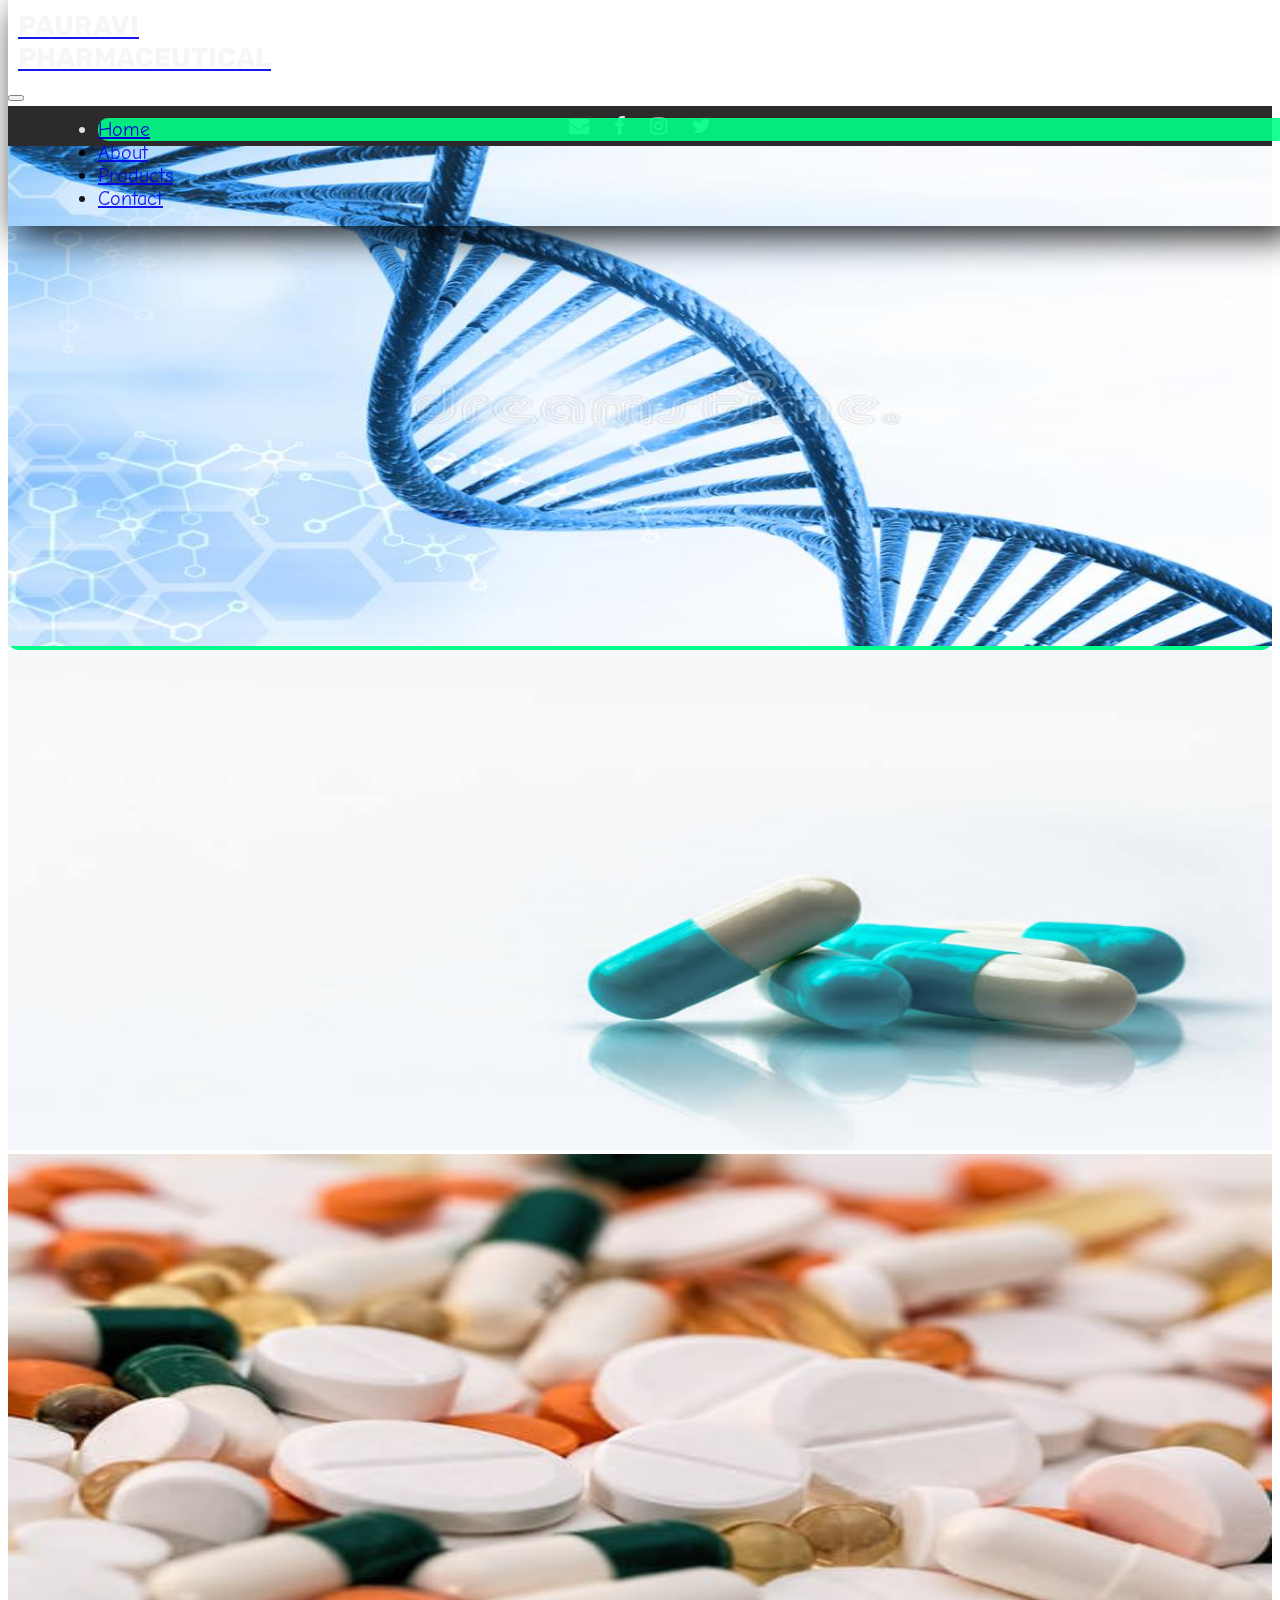
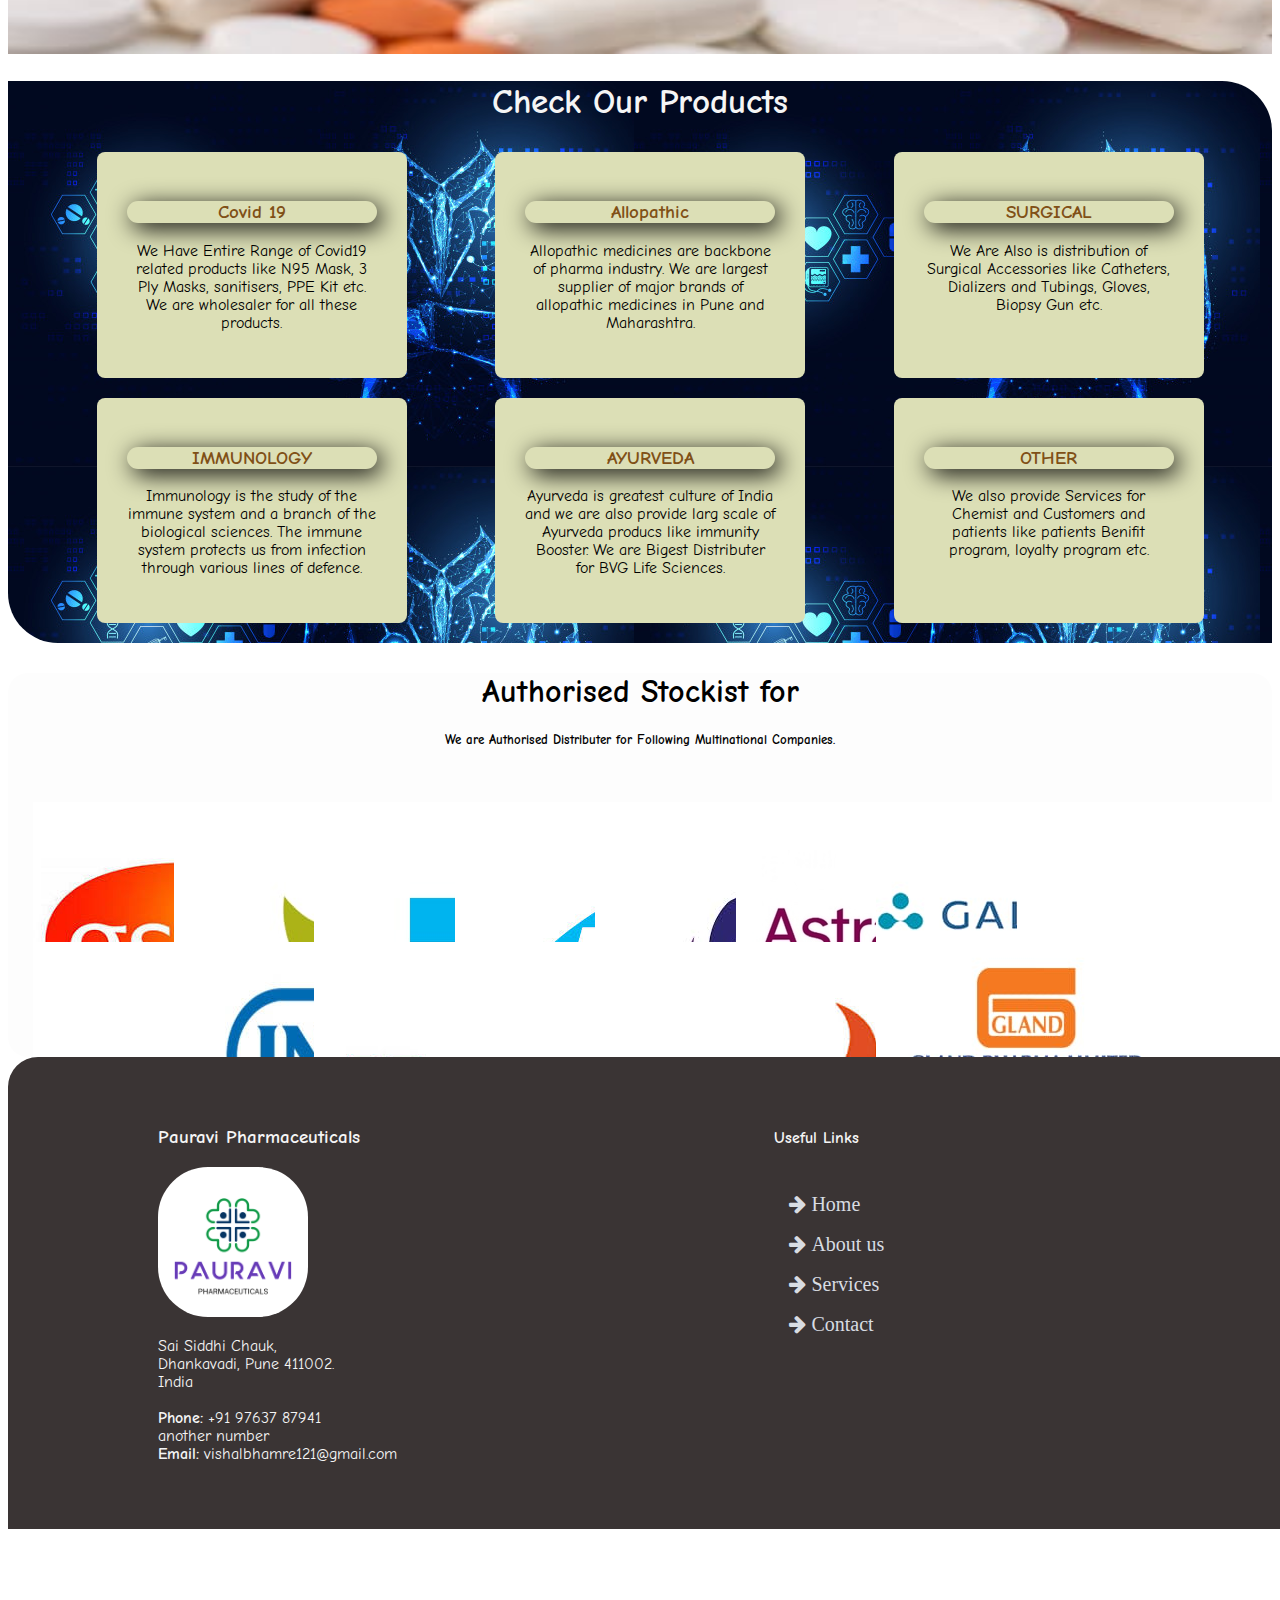
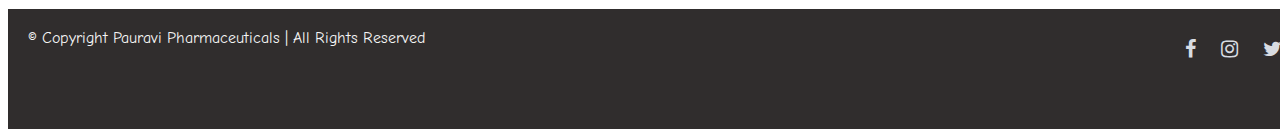
==== commit f9202174: "updated completed" ====
--- a/index.html
+++ b/index.html
@@ -4,19 +4,11 @@
 <head>
   <meta charset="UTF-8">
   <meta name="viewport" content="width=device-width, initial-scale=1.0">
-
   <title>Pauravi Pharmaceuticals</title>
   <link rel="stylesheet" href="https://cdn.jsdelivr.net/npm/bootstrap@4.5.3/dist/css/bootstrap.min.css"
     integrity="sha384-TX8t27EcRE3e/ihU7zmQxVncDAy5uIKz4rEkgIXeMed4M0jlfIDPvg6uqKI2xXr2" crossorigin="anonymous">
-  <link rel="preconnect" href="https://fonts.gstatic.com">
-  <link href="https://fonts.googleapis.com/css2?family=Staatliches&display=swap" rel="stylesheet">
+  <link rel="stylesheet" href="https://cdnjs.cloudflare.com/ajax/libs/font-awesome/4.7.0/css/font-awesome.min.css">
   <link rel="icon" href="imgs/new_logo.PNG" type="image/gif" sizes="16x16">
-  <link rel="preconnect" href="https://fonts.gstatic.com">
-  <link href="https://fonts.googleapis.com/css2?family=Roboto+Slab:wght@500&display=swap" rel="stylesheet">
-  <link rel="preconnect" href="https://fonts.gstatic.com">
-  <link href="https://fonts.googleapis.com/css2?family=Rubik:ital@1&display=swap" rel="stylesheet">
-  <link rel="stylesheet" href="path/to/font-awesome/css/font-awesome.min.css">
-  <link rel="stylesheet" href="https://cdnjs.cloudflare.com/ajax/libs/font-awesome/4.7.0/css/font-awesome.min.css">
   <link rel="stylesheet" href="stylesheet.css">
 </head>
 
@@ -205,7 +197,7 @@
   <!-- footer top section -->
   <div id="footer_top">
 
-    <div class="col-lg-4 col-md-6 footer-contact">
+    <div class="footer-contact">
       <h3>Pauravi Pharmaceuticals</h3>
       <img src="imgs/main_logo.jpeg" alt="Pauravi Parmaceutical Logo" class="img">
       <p>
@@ -217,35 +209,25 @@
       </p>
     </div>
 
-    <div class="col-lg-3 col-md-6 footer-links useful_links">
+    <div class="useful_links">
       <h4>Useful Links</h4>
       <ul>
-        <li><i class="fa fa-arrow-right" style="font-size:10px;color:orangered"></i><a href="index.html">&nbsp Home</a>
-        </li>
-        <li><i class="fa fa-arrow-right" style="font-size:10px;color:orangered"></i><a href="about.html">&nbsp About
-            us</a></li>
-        <li><i class="fa fa-arrow-right" style="font-size:10px;color:orangered"></i><a href="products.html">&nbsp
-            Services</a></li>
-        <li><i class="fa fa-arrow-right" style="font-size:10px;color:orangered"></i><a href="contact.html">&nbsp
-            Contact</a></li>
+        <li><a href="index.html"><i class="fa fa-arrow-right"> Home</i></a></li>
+        <li><a href="about.html"><i class="fa fa-arrow-right"> About us</i></a></li>
+        <li><a href="products.html"><i class="fa fa-arrow-right"> Services</i></a></li>
+        <li><a href="contact.html"><i class="fa fa-arrow-right"> Contact</i></a></li>
       </ul>
     </div>
 
-    <div class="col-lg-3 col-md-6 footer-links useful_links">
+    <div class="useful_links">
       <h4>Our Products</h4>
       <ul>
-        <li><i class="fa fa-arrow-right" style="font-size:10px;color:orangered"></i> <a href="products.html">&nbsp Covid
-            19</a></li>
-        <li><i class="fa fa-arrow-right" style="font-size:10px;color:orangered"></i><a href="products.html">&nbsp
-            Allopathic</a></li>
-        <li><i class="fa fa-arrow-right" style="font-size:10px;color:orangered"></i><a href="products.html">&nbsp
-            Ayurveda</a></li>
-        <li><i class="fa fa-arrow-right" style="font-size:10px;color:orangered"></i><a href="products.html">&nbsp
-            Surgical</a></li>
-        <li><i class="fa fa-arrow-right" style="font-size:10px;color:orangered"></i><a href="products.html">&nbsp
-            Immunology</a></li>
-        <li><i class="fa fa-arrow-right" style="font-size:10px;color:orangered"></i> <a href="products.html">&nbsp
-            Other</a></li>
+        <li><a href="products.html"><i class="fa fa-arrow-right"> Covid 19</i></a></li>
+        <li><a href="products.html"><i class="fa fa-arrow-right"> Allopathic</i></a></li>
+        <li><a href="products.html"><i class="fa fa-arrow-right"> Ayurveda</i></a></li>
+        <li><a href="products.html"><i class="fa fa-arrow-right"> Surgical</i></a></li>
+        <li><a href="products.html"><i class="fa fa-arrow-right"> Immunology</i></a></li>
+        <li><a href="products.html"><i class="fa fa-arrow-right"> Other</i></a></li>
       </ul>
     </div>
   </div>
@@ -256,7 +238,8 @@
     &copy; Copyright Pauravi Pharmaceuticals | All Rights Reserved
 
     <div class="footer_smb">
-      <a href="https://www.facebook.com/vishal.bhamre.73" target="_blank"><i class="fa fa-facebook" style="font-size:20px;"></i></a>
+      <a href="https://www.facebook.com/vishal.bhamre.73" target="_blank"><i class="fa fa-facebook"
+          style="font-size:20px;"></i></a>
       <a href="https://www.instagram.com/vishal.bhamre.73/?hl=en" target="_blank"><i class="fa fa-instagram"
           style="font-size:20px;"></i></a>
       <a href="" target="_blank"><i class="fa fa-twitter" style="font-size:20px;"></i></a>
--- a/stylesheet.css
+++ b/stylesheet.css
@@ -1,24 +1,24 @@
-@import url('https://fonts.googleapis.com/css2?family=Kufam:ital,wght@1,500&display=swap');
-@import url('https://fonts.googleapis.com/css2?family=East+Sea+Dokdo&display=swap');
-@import url('https://fonts.googleapis.com/css2?family=Yeon+Sung&display=swap');
+@import url('https://fonts.googleapis.com/css2?family=Comic+Neue:ital,wght@1,700&display=swap');
+@import url('https://fonts.googleapis.com/css2?family=Rubik:ital,wght@1,500&display=swap');
 
 .active{
     background-color: rgb(0, 255, 136);
     border-radius: 10px;
     color: whitesmoke;
 }
+html{
+    scroll-behavior: smooth;
+}
 
 body{
-    font-family: 'Staatliches', cursive;
-    scroll-behavior: smooth;
-    font-family: 'Yeon Sung', cursive;
+    font-family: 'Comic Neue', cursive;
 }
 
 #main_heading{
     font-size: 27px;
     color: whitesmoke;
     margin: 10px;
-    text-shadow: 1px 2px rgb(13, 211, 72);
+    font-family: 'Rubik', sans-serif;
 }
 
 #topbar{
@@ -41,8 +41,9 @@
     width: 100%; 
     z-index: 1;
     opacity: .9;
-    box-shadow: 8px 10px 10px black;
-}
+    box-shadow: 8px 10px 35px black;
+}
+
 
 .distance{
     margin-left: 50px;
@@ -58,7 +59,6 @@
 #product_heading{
     text-align: center;
     margin-bottom: 30px;
-    font-family: 'Roboto Slab', serif;
     font-size: 35px;
     font-weight: bolder;
     color: whitesmoke;
@@ -90,8 +90,6 @@
     margin-left: 20px;
     margin-bottom: 20px;
     background-color: rgb(220, 223, 182);
-    
-    /* margin: 5px; */
 }
 
 .mycard:hover{
@@ -104,7 +102,7 @@
     font-weight: bolder;
     color: rgb(128, 80, 22);
     text-align: center;
-    box-shadow: 5px 5px 15px black;
+    box-shadow: 5px 5px 25px black;
     border-radius: 20px;
 }
 
@@ -118,13 +116,11 @@
 
 .mycard p{
     text-align: center;
-    font-family: 'Roboto Slab', serif;
 }
 
 #client_heading{
     text-align: center;
     margin: 30px;
-    font-family: 'Roboto Slab', serif;
 }
 
 #client_heading h1:hover{
@@ -155,33 +151,25 @@
     flex-direction: row;
     flex-wrap: wrap;
     justify-content: space-between;
-    /* font-family: 'Rubik', sans-serif; */
-    font-family: 'Kufam', cursive;
-    padding: 50px;
+    padding: 50px 150px;
     border-top-left-radius: 30px;
     border-top-right-radius: 30px;
     background-color: rgb(58, 52, 52);;
     color: whitesmoke;
-
     position: sticky;
     top: 100%; 
     width: 100%;
     margin-bottom: 80px;
 }
 
+.useful_links{
+    display: flex;
+    flex-direction: column;
+    align-items: center;
+}
+
 .useful_links li{
-      padding-bottom: 20px;
       list-style: none;
-}
-
-.useful_links li a{
-      text-decoration: none;
-      color: whitesmoke;
-      font-size: 14px;
-}
-
-.useful_links li a:hover{
-    font-weight: bolder;
 }
 
 footer{
@@ -189,11 +177,9 @@
     color: whitesmoke;
     height: 80px;
     padding: 20px;
-    font-family: 'Roboto Slab', serif;
     position: sticky; 
     top: 100%; 
     width: 100%;
-    /* z-index: 1; */
 }
 
 .footer_smb{
@@ -202,12 +188,13 @@
 
 .fa{
     font-size:20px;
-    color: rgb(27, 96, 225);
+    color: rgb(216, 220, 226);
     margin: 10px;
 }
 
 .fa:hover{
-    color: orangered
+    color: orangered;
+    font-weight: bolder;
 }
 
 /* about us page styling */
@@ -218,7 +205,6 @@
     justify-content: center;
     flex-wrap: wrap;
     padding: 70px;
-    font-family: 'Roboto Slab', serif;
 }
 
 #about_container h3{
@@ -230,7 +216,7 @@
 .about{
     padding: 10%;
     background-color: whitesmoke;
-    box-shadow: -10px -10px 15px black;
+    box-shadow: -10px -10px 85px black;
 }
 
 .box{
@@ -238,7 +224,6 @@
     align-items: center;
     justify-content: space-between;
     flex-wrap: wrap;
-    margin-bottom: 10px;
 }
 
 .about_us{    
@@ -246,8 +231,9 @@
     height: 220px;
     padding: 50px;
     background-color: whitesmoke;
-    box-shadow: -10px -10px 15px black;
+    box-shadow: -10px -10px 85px black;
     margin: 5px;
+    margin-bottom: 20px
 }
 
 .about_us h4{
@@ -263,12 +249,13 @@
 .team{
     display: flex;
     flex-wrap: wrap;
+    justify-content: space-evenly;
     padding: 30px;
 }
 
-.card{
-    background-color: whitesmoke;
-    box-shadow: 10px 10px 15px black;
+.vishal{
+    background-color: whitesmoke;
+    box-shadow: 10px 10px 85px black;
 }
 
 .founder{
@@ -282,24 +269,141 @@
 
 /* contact page section  */
 form{
-    /* border:2px solid red; */
     margin: 50px;
-    padding: 50px;
-    background-color: whitesmoke;
-    box-shadow: 10px 10px 10px black;
-    font-family: 'Yeon Sung', cursive;
-}
+    padding: 20px;
+    background-color: whitesmoke;
+    box-shadow: 10px 10px 85px black;
+}
+
 .center{
     width: 70%;
 }
+
 .location{
+    text-align: center;
     margin: 50px;
-    padding: 50px;
+    padding: 20px;
     display: flex;
     justify-content: space-evenly;
     flex-wrap: wrap;
     background-color: whitesmoke;
-    box-shadow: 10px 10px 10px black;
-    font-family: 'Yeon Sung', cursive;
-
+    box-shadow: 10px 10px 85px black;
+
+}
+
+/* our products section  */
+.fixed_product_row{
+    overflow: hidden;
+    position: fixed; 
+    top: 146px;
+    width: 100%;
+    opacity: .9;
+    z-index: 1;
+    
+}
+
+#all_product{
+    margin: 100px 10px;
+}
+
+#product_row{
+    height: 40px;
+    padding: 5px;
+    background-color: rgb(44, 42, 42);
+}
+
+#product_row ul{
+    display: flex;
+    flex-wrap: wrap;
+    justify-content: space-around;
+}
+
+#product_row li{
+    list-style: none;
+    background-color: rgb(43, 1, 1);
+    border-radius: 10px;
+    padding: 5px;
+    color: blue;
+    cursor: pointer;
+}
+
+#product_row li:hover{
+      color: red;
+}
+
+.product_flex{
+    display: flex;
+    flex-wrap: wrap;
+    justify-content: center;
+    margin: 50px 5px;
+}
+
+.products_cards{
+    margin: 15px;
+    align-items: center;
+    background-color: whitesmoke;
+    border-radius: 10px;
+    box-shadow: 5px 5px 85px black;
+}
+
+.card-body h3{
+    margin: 10px;
+}
+
+.card-body h5{
+    position: absolute;
+    bottom: 0;
+    right: 5%;
+    color: green;
+}
+
+
+
+
+
+
+
+
+
+
+
+
+
+/* media queries for contact page  */
+@media screen and (max-width: 600px) {
+    form{
+        margin: 30px;
+        padding: 10px;
+    }
+    .location{
+        margin: 30px;
+        padding: 15px;
+    }
+}
+@media screen and (max-width: 515px) {
+    form{
+        margin: 15px;
+        padding: 7px;
+    }
+    .location{
+        margin: 15px;
+        padding: 9px;
+    }
+    #footer_top{
+        padding:50px 80px;
+    }
+    
+    .fa{
+        font-size:18px;
+        margin: 8px;
+    }
+}
+@media screen and (max-width: 320px) {
+    form{
+        margin: 10px;
+        padding: 3px;
+    }
+    .location{
+        margin: 10px;
+    }
 }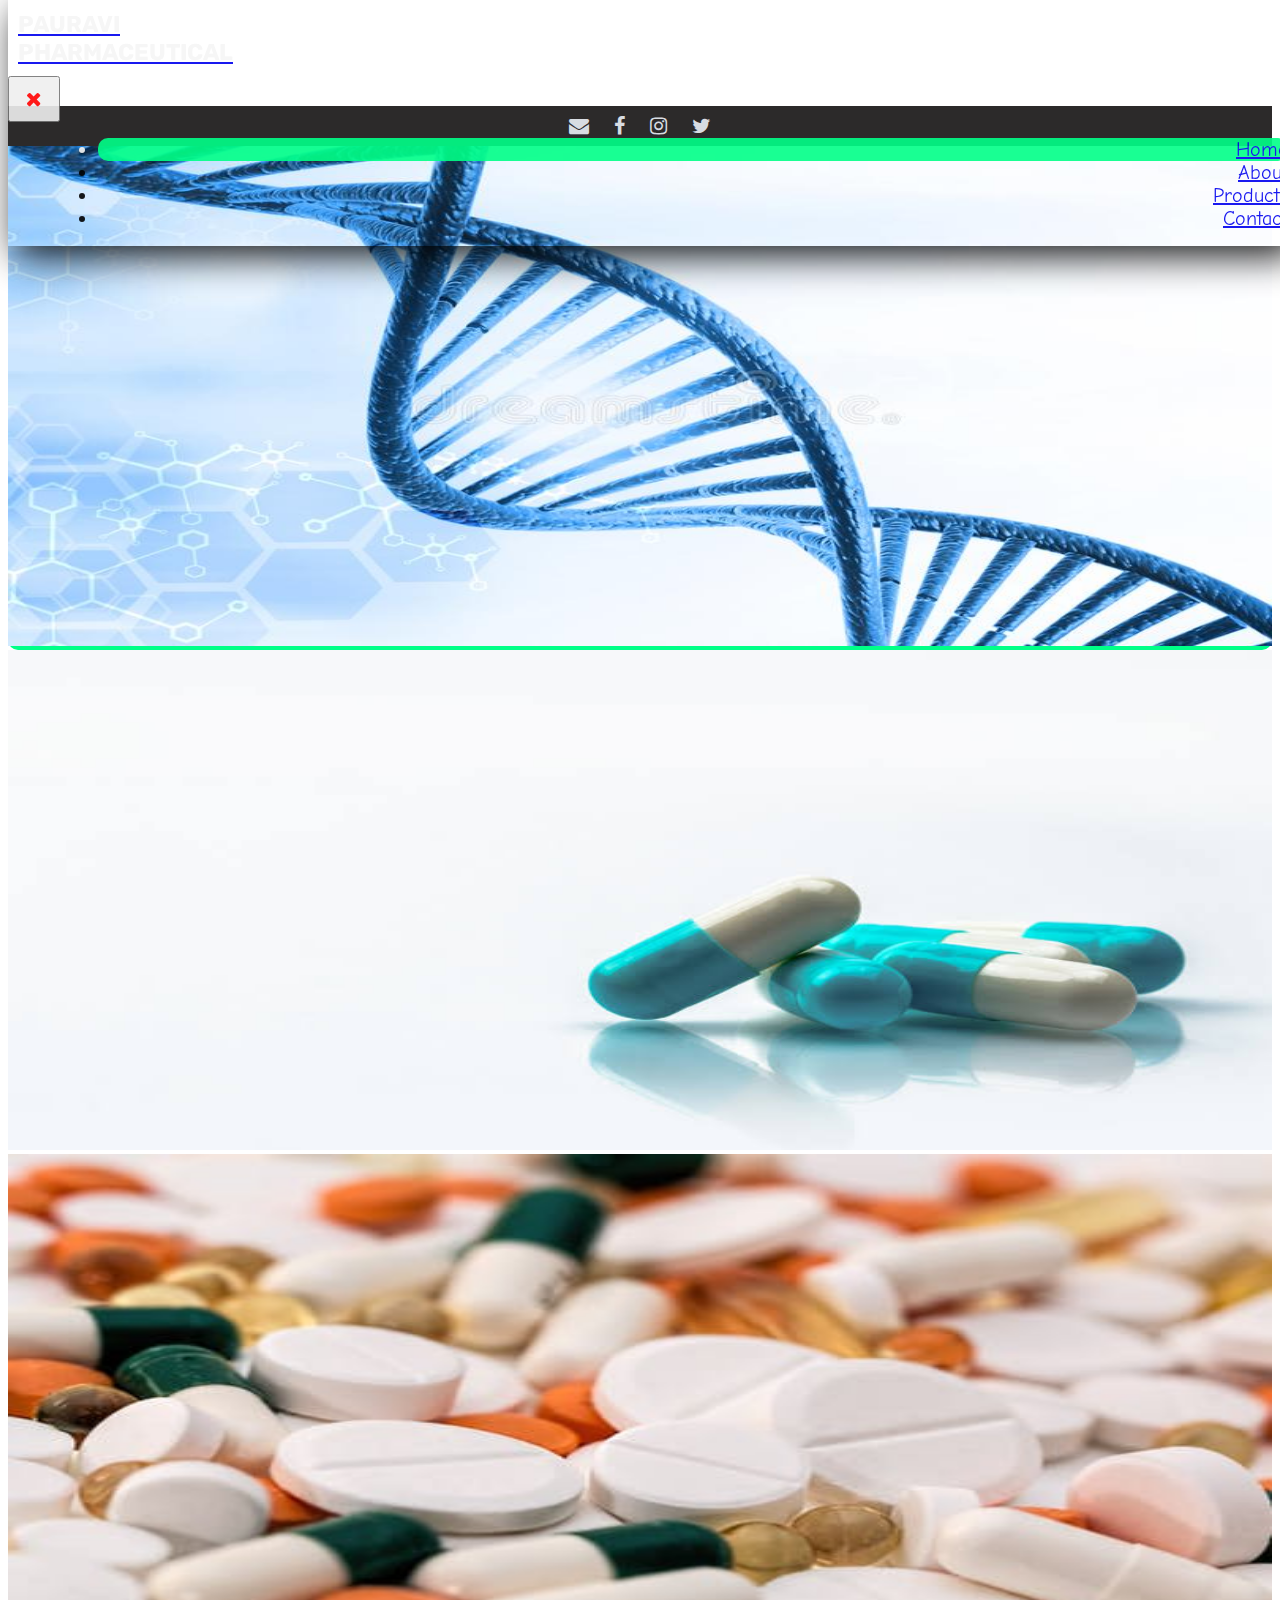
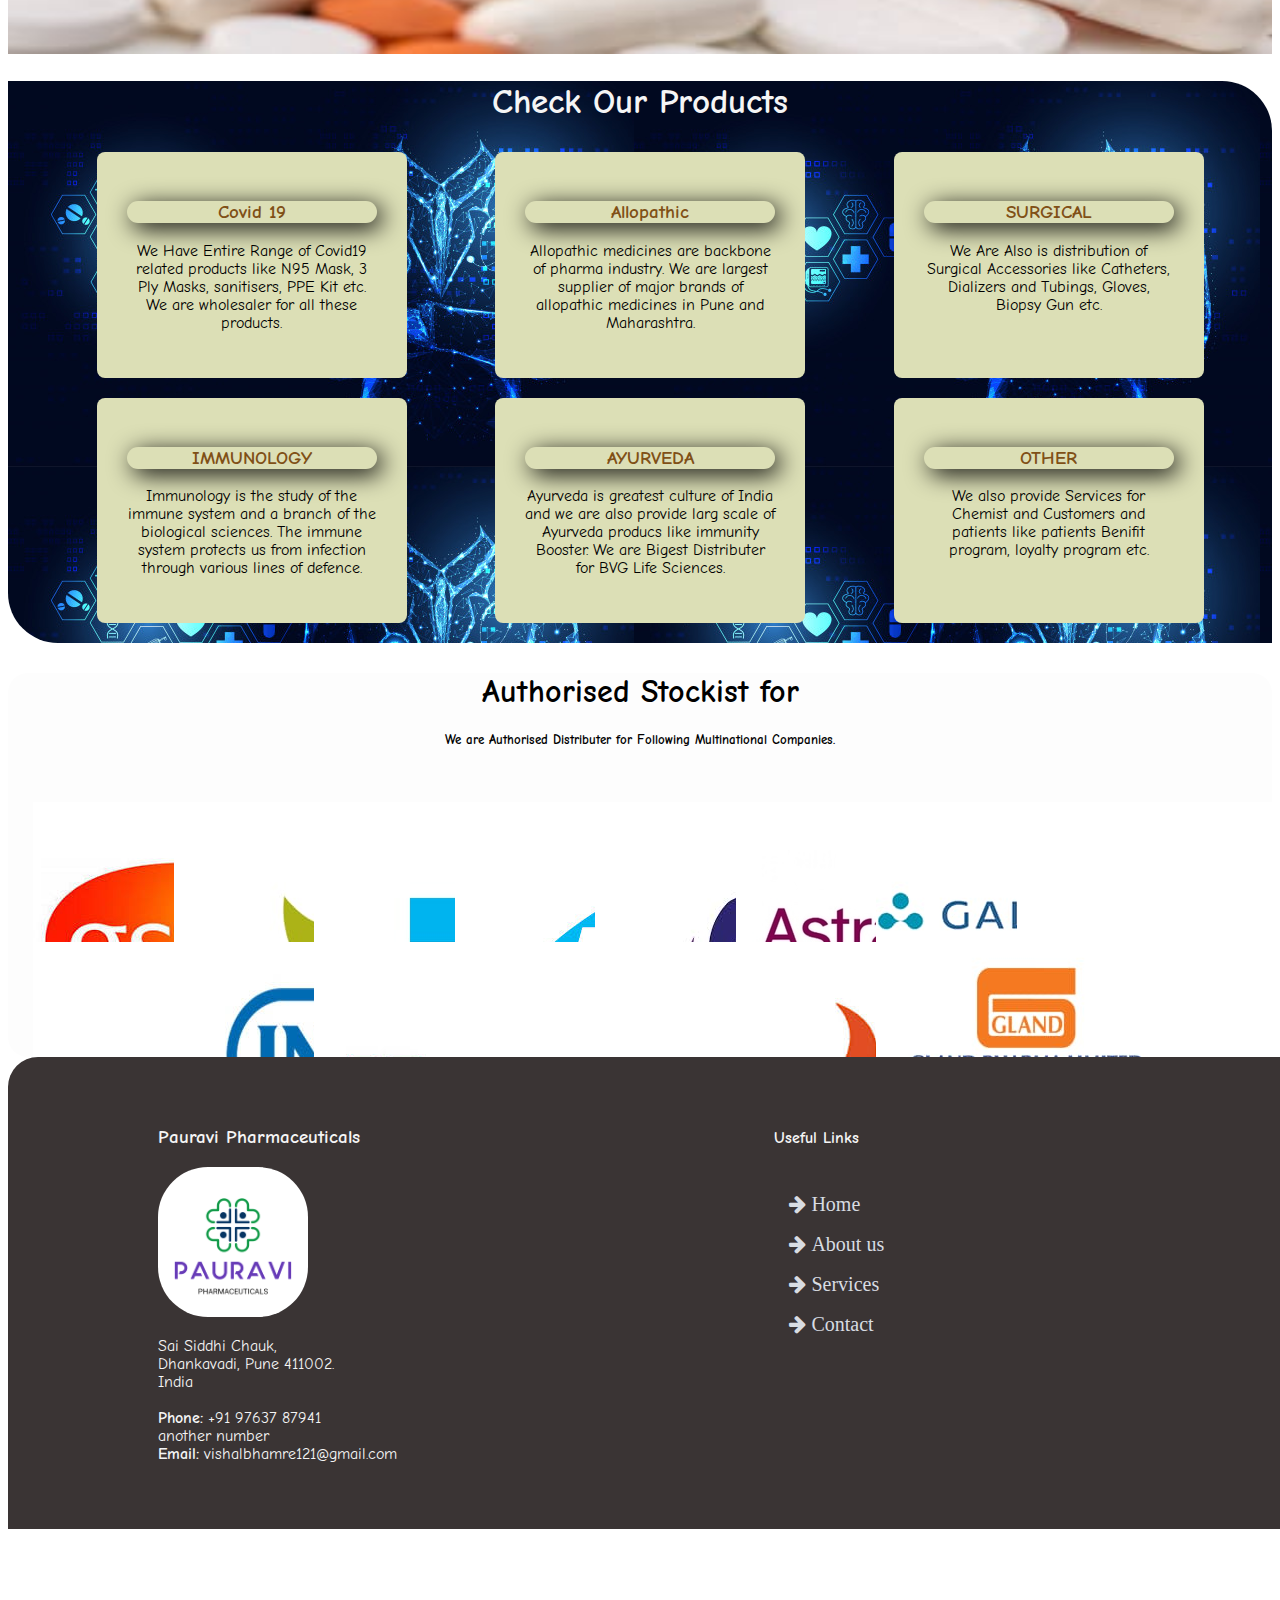
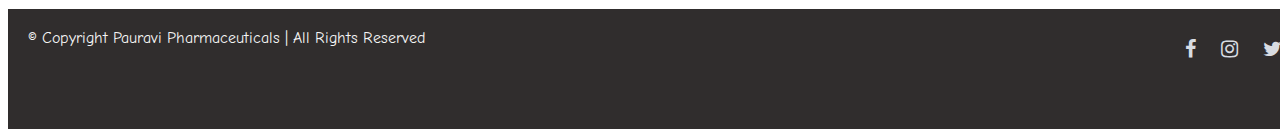
==== commit 79950757: "updated" ====
--- a/index.html
+++ b/index.html
@@ -8,6 +8,9 @@
   <link rel="stylesheet" href="https://cdn.jsdelivr.net/npm/bootstrap@4.5.3/dist/css/bootstrap.min.css"
     integrity="sha384-TX8t27EcRE3e/ihU7zmQxVncDAy5uIKz4rEkgIXeMed4M0jlfIDPvg6uqKI2xXr2" crossorigin="anonymous">
   <link rel="stylesheet" href="https://cdnjs.cloudflare.com/ajax/libs/font-awesome/4.7.0/css/font-awesome.min.css">
+
+  <link rel="stylesheet" type="text/css" href="https://cdnjs.cloudflare.com/ajax/libs/animate.css/4.1.1/animate.min.css">
+
   <link rel="icon" href="imgs/new_logo.PNG" type="image/gif" sizes="16x16">
   <link rel="stylesheet" href="stylesheet.css">
 </head>
@@ -20,7 +23,8 @@
     </a>
     <button class="navbar-toggler" type="button" data-toggle="collapse" data-target="#navbarSupportedContent"
       aria-controls="navbarSupportedContent" aria-expanded="false" aria-label="Toggle navigation">
-      <span class="navbar-toggler-icon"></span>
+      <span class="navbar-toggler-icon" id="menu" onclick="show()"></span>
+      <span><i class="fa fa-times" id="cross" style="color: red; font-size: 19x;" onclick="collapse()"></i></span>
     </button>
 
     <div class="collapse navbar-collapse" id="navbarSupportedContent">
@@ -38,7 +42,7 @@
           <a class="nav-link" href="contact.html">Contact</a>
         </li>
       </ul>
-    </div>
+  </div>
   </nav>
 
   <!--top bar -->
@@ -81,42 +85,42 @@
     <h1 id="product_heading">Check Our Products</h1>
     <div id="product">
       <div class="mycard">
-        <a href="#">
+        <a href="products.html">
           <h3>Covid 19</h3>
         </a>
         <p>We Have Entire Range of Covid19 related products like N95 Mask, 3 Ply Masks,
           sanitisers, PPE Kit etc. We are wholesaler for all these products. </p>
       </div>
       <div class="mycard">
-        <a href="#">
+        <a href="products.html">
           <h3>Allopathic</h3>
         </a>
         <p>Allopathic medicines are backbone of pharma industry. We are largest supplier of major brands of allopathic
           medicines in Pune and Maharashtra.</p>
       </div>
       <div class="mycard">
-        <a href="#">
+        <a href="products.html">
           <h3>SURGICAL</h3>
         </a>
         <p>We Are Also is distribution of Surgical Accessories like Catheters, Dializers and Tubings, Gloves, Biopsy Gun
           etc.</p>
       </div>
       <div class="mycard">
-        <a href="#">
+        <a href="products.html">
           <h3>IMMUNOLOGY</h3>
         </a>
         <p>Immunology is the study of the immune system and a branch of the biological sciences. The immune system
           protects us from infection through various lines of defence.</p>
       </div>
       <div class="mycard">
-        <a href="#">
+        <a href="products.html">
           <h3>AYURVEDA</h3>
         </a>
         <p>Ayurveda is greatest culture of India and we are also provide larg scale of Ayurveda producs like immunity
           Booster. We are Bigest Distributer for BVG Life Sciences.</p>
       </div>
       <div class="mycard">
-        <a href="#">
+        <a href="products.html">
           <h3>OTHER</h3>
         </a>
         <p>We also provide Services for Chemist and Customers and patients like patients Benifit program, loyalty
@@ -269,7 +273,7 @@
   <script src="https://cdn.jsdelivr.net/npm/bootstrap@4.5.3/dist/js/bootstrap.min.js"
     integrity="sha384-w1Q4orYjBQndcko6MimVbzY0tgp4pWB4lZ7lr30WKz0vr/aWKhXdBNmNb5D92v7s"
     crossorigin="anonymous"></script>
-  <!-- <script src="index.js"></script> -->
+  <script src="index.js"></script>
 </body>
 
 </html>--- a/stylesheet.css
+++ b/stylesheet.css
@@ -14,8 +14,11 @@
     font-family: 'Comic Neue', cursive;
 }
 
+nav ul{
+    text-align: right;
+}
 #main_heading{
-    font-size: 27px;
+    font-size: 23px;
     color: whitesmoke;
     margin: 10px;
     font-family: 'Rubik', sans-serif;
@@ -43,7 +46,9 @@
     opacity: .9;
     box-shadow: 8px 10px 35px black;
 }
-
+.image_slider{
+    z-index: -1;
+}
 
 .distance{
     margin-left: 50px;
@@ -214,22 +219,25 @@
 }
 
 .about{
-    padding: 10%;
-    background-color: whitesmoke;
-    box-shadow: -10px -10px 85px black;
+    padding: 8%;
+    border-radius: 10px;
+    background-color: whitesmoke;
+    box-shadow: 10px 10px 85px black;
 }
 
 .box{
     display: flex;
     align-items: center;
-    justify-content: space-between;
+    justify-content: space-evenly;
     flex-wrap: wrap;
 }
 
 .about_us{    
     width: 300px;
-    height: 220px;
-    padding: 50px;
+    height: 300px;
+    padding: 30px;
+    text-align:center;
+    border-radius: 10px;
     background-color: whitesmoke;
     box-shadow: -10px -10px 85px black;
     margin: 5px;
@@ -287,10 +295,17 @@
     justify-content: space-evenly;
     flex-wrap: wrap;
     background-color: whitesmoke;
+    border-radius: 5px;
     box-shadow: 10px 10px 85px black;
-
-}
-
+}
+.location p{
+    font-size: 12px;
+}
+
+form{
+    border-radius: 5px;
+
+}
 /* our products section  */
 .fixed_product_row{
     overflow: hidden;
